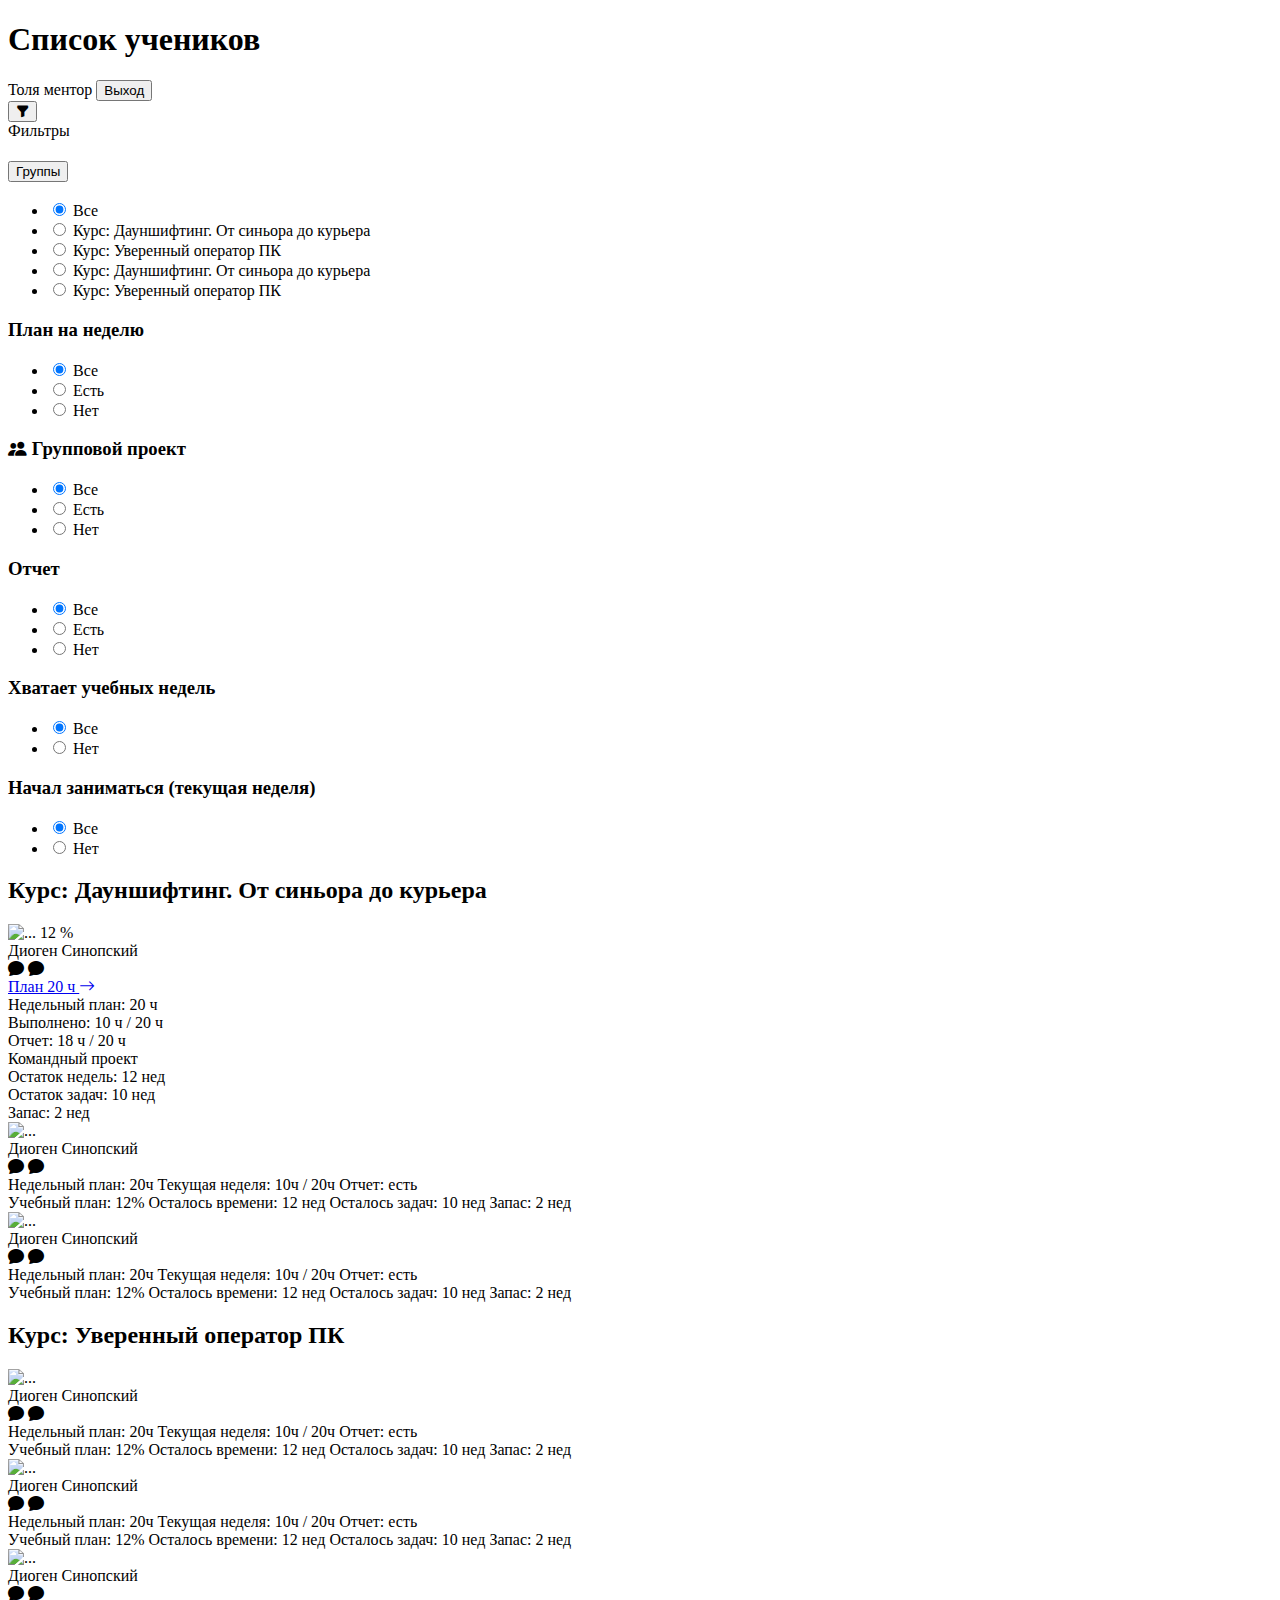
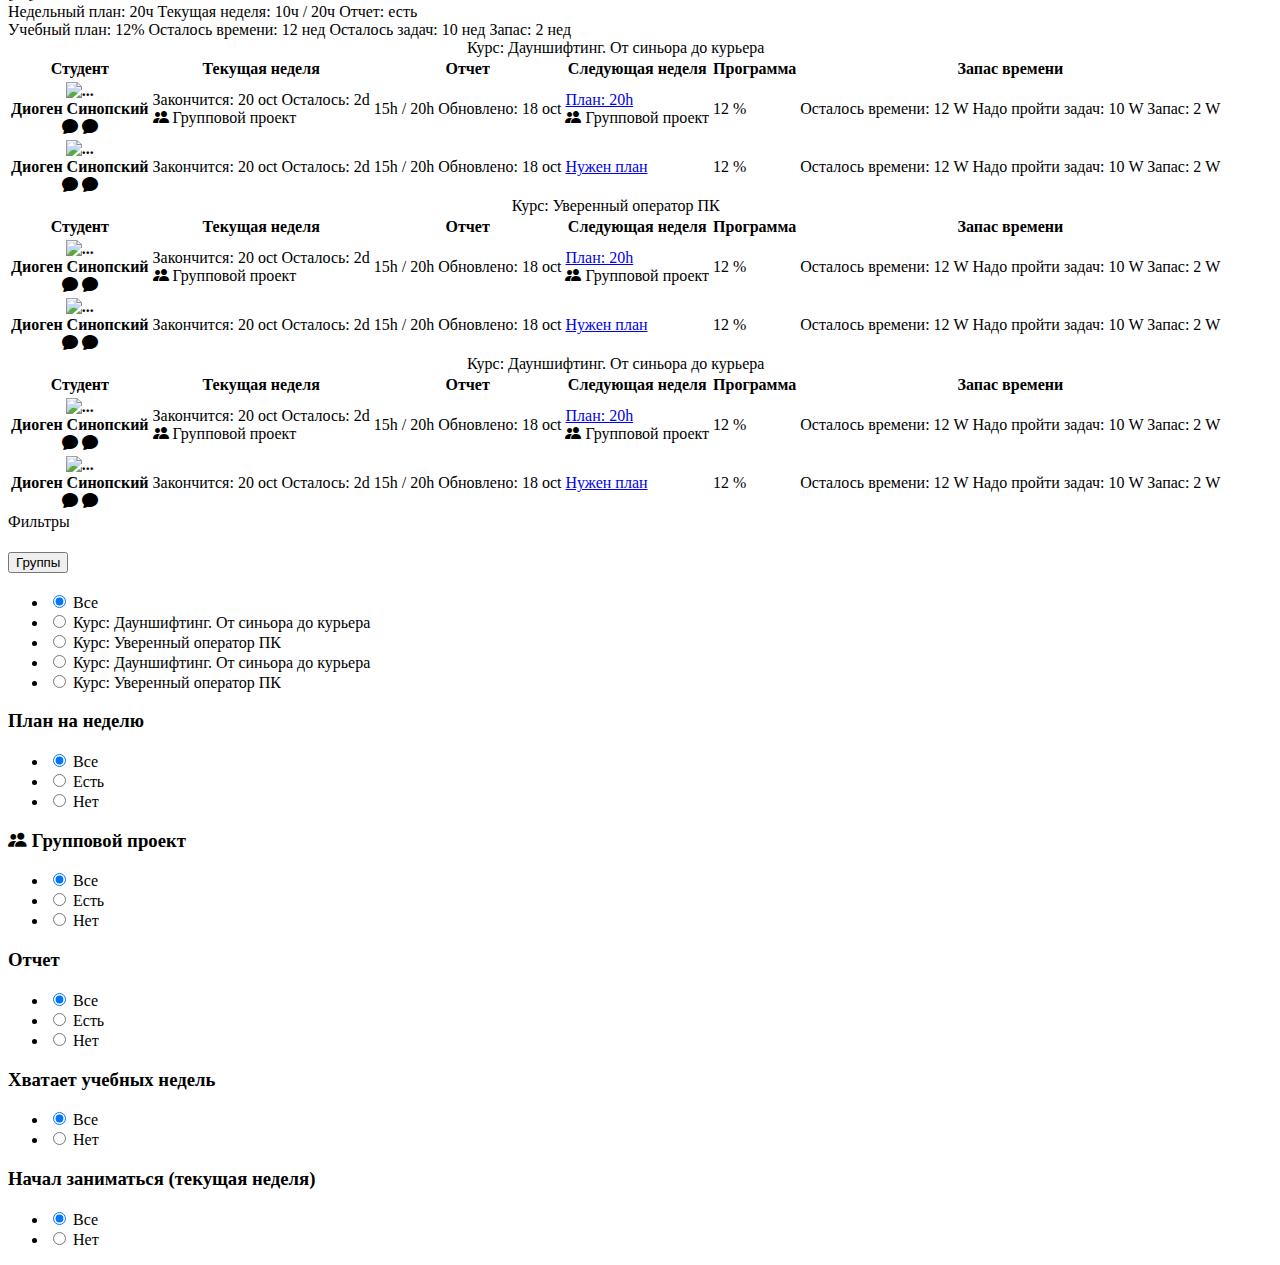
==== index.html @ 2ee56663 "card design updated" ====
<!DOCTYPE html>
<html lang="ru">
<head>
  <meta charset="UTF-8">
  <meta name="viewport" content="width=device-width, initial-scale=1.0">
  <link href="css/bootstrap.css" rel="stylesheet">
  <link href="css/custom.css" rel="stylesheet">
  <link rel="stylesheet" href="https://cdn.jsdelivr.net/npm/bootstrap-icons@1.5.0/font/bootstrap-icons.css">
  <title>User profile</title>
</head>
<body class="container">
  <header class="row py-3 border-bottom">
    <div class="col-6">
      <h1 class="h3 mb-0">Список учеников</h1>
    </div>
    <div class="d-flex col-6 align-items-center justify-content-end">
      <span class="me-1">Толя</span>
      <span class="me-1">ментор</span>
      <button type="button" class="btn btn-outline-primary ms-2">Выход</button>
    </div>
  </header>
  <main class="row main-custom">
    <div class="dropstart filter-button-custom">
      <button type="button" class="btn d-block d-xl-none" data-bs-toggle="dropdown" aria-expanded="false" id="dropdownMenuClickableInside" data-bs-auto-close="outside">
        <i class="bi bi-funnel-fill text-primary fs-5"></i>
      </button>
      <div class="dropdown-menu dropdown-menu-custom row" aria-labelledby="dropdownMenuClickableInside">
        <section class="col-12 py-4 px-3 bg-light accordion d-block d-xl-none" id="accordionPanelsStayOpenExample">
          <span class="fs-5 mb-1">Фильтры</span>
          <form class="form mt-1 accordion-item accordion-item-custom bg-light" action="#" method="post">
            <div class="p-0 mb-1">
              <h3 class="fs-6 py-2 accordion-header accordion-header-custom" id="panelsStayOpen-headingOne">
                <button class="accordion-button accordion-button-custom bg-light" type="button" data-bs-toggle="collapse" data-bs-target="#panelsStayOpen-collapseOne" aria-expanded="true" aria-controls="panelsStayOpen-collapseOne">
                  Группы
                </button>
              </h3>
              <div id="panelsStayOpen-collapseOne" class="accordion-collapse collapse show" aria-labelledby="panelsStayOpen-headingOne">
                <ul class="accordion-body accordion-body-custom">
                  <li class="form-check">
                    <input class="form-check-input" type="radio" name="groupsAll" id="groupsAll" checked="checked">
                    <label class="form-check-label fs-7" for="groupsAll">
                      Все
                    </label>
                  </li>
                  <li class="form-check">
                    <input class="form-check-input" type="radio" name="groupsCourse1" id="groupsCourse1">
                    <label class="form-check-label fs-7" for="groupsCourse1">
                      Курс: Дауншифтинг. От синьора до курьера
                    </label>
                  </li>
                  <li class="form-check">
                    <input class="form-check-input" type="radio" name="groupsCourse2" id="groupsCourse2">
                    <label class="form-check-label fs-7" for="groupsCourse2">
                      Курс: Уверенный оператор ПК
                    </label>
                  </li>
                  <li class="form-check">
                    <input class="form-check-input" type="radio" name="groupsCourse3" id="groupsCourse3">
                    <label class="form-check-label fs-7" for="groupsCourse3">
                      Курс: Дауншифтинг. От синьора до курьера
                    </label>
                  </li>
                  <li class="form-check">
                    <input class="form-check-input" type="radio" name="groupsCourse4" id="groupsCourse4">
                    <label class="form-check-label fs-7" for="groupsCourse4">
                      Курс: Уверенный оператор ПК
                    </label>
                  </li>
                </ul>
              </div>
            </div>
          </form>
          <form class="form mt-2" action="#" method="post">
            <h3 class="fs-6 py-2">План на неделю</h3>
            <ul class="p-0 mb-1">
              <li class="form-check">
                <input class="form-check-input" type="radio" name="weeklyPlanAll" id="weeklyPlanAll" checked="checked">
                <label class="form-check-label fs-7" for="weeklyPlanAll">
                  Все
                </label>
              </li>
              <li class="form-check">
                <input class="form-check-input" type="radio" name="weeklyPlanYes" id="weeklyPlanYes">
                <label class="form-check-label fs-7" for="weeklyPlanYes">
                  Есть
                </label>
              </li>
              <li class="form-check">
                <input class="form-check-input" type="radio" name="weeklyPlanNo" id="weeklyPlanNo">
                <label class="form-check-label fs-7" for="weeklyPlanNo">
                  Нет
                </label>
              </li>
            </ul>
          </form>
          <form class="form mt-2" action="#" method="post">
            <h3 class="fs-6 py-2"><i class="bi bi-people-fill"></i> Групповой проект</h3>
            <ul class="p-0 mb-1">
              <li class="form-check">
                <input class="form-check-input" type="radio" name="groupProjectAll" id="groupProjectAll" checked="checked">
                <label class="form-check-label fs-7" for="groupProjectAll">
                  Все
                </label>
              </li>
              <li class="form-check">
                <input class="form-check-input" type="radio" name="groupProjectYes" id="groupProjectYes">
                <label class="form-check-label fs-7" for="groupProjectYes">
                  Есть
                </label>
              </li>
              <li class="form-check">
                <input class="form-check-input" type="radio" name="groupProjectNo" id="groupProjectNo">
                <label class="form-check-label fs-7" for="groupProjectNo">
                  Нет
                </label>
              </li>
            </ul>
          </form>
          <form class="form mt-2" action="#" method="post">
            <h3 class="fs-6 py-2">Отчет</h3>
            <ul class="p-0 mb-1">
              <li class="form-check">
                <input class="form-check-input" type="radio" name="reportAll" id="reportAll" checked="checked">
                <label class="form-check-label fs-7" for="reportAll">
                  Все
                </label>
              </li>
              <li class="form-check">
                <input class="form-check-input" type="radio" name="reportYes" id="reportYes">
                <label class="form-check-label fs-7" for="reportYes">
                  Есть
                </label>
              </li>
              <li class="form-check">
                <input class="form-check-input" type="radio" name="reportNo" id="reportNo">
                <label class="form-check-label fs-7" for="reportNo">
                  Нет
                </label>
              </li>
            </ul>
          </form>
          <form class="form mt-2" action="#" method="post">
            <h3 class="fs-6 py-2">Хватает учебных недель</h3>
            <ul class="p-0 mb-1">
              <li class="form-check">
                <input class="form-check-input" type="radio" name="enoughWeeksAll" id="enoughWeeksAll" checked="checked">
                <label class="form-check-label fs-7" for="enoughWeeksAll">
                  Все
                </label>
              </li>
              <li class="form-check">
                <input class="form-check-input" type="radio" name="enoughWeeksNo" id="enoughWeeksNo">
                <label class="form-check-label fs-7" for="enoughWeeksNo">
                  Нет
                </label>
              </li>
            </ul>
          </form>
          <form class="form mt-2" action="#" method="post">
            <h3 class="fs-6 py-2">Начал заниматься (текущая неделя)</h3>
            <ul class="p-0 mb-1">
              <li class="form-check">
                <input class="form-check-input" type="radio" name="startExercisingAll" id="startExercisingAll" checked="checked">
                <label class="form-check-label fs-7" for="startExercisingAll">
                  Все
                </label>
              </li>
              <li class="form-check">
                <input class="form-check-input" type="radio" name="startExercisingNo" id="startExercisingNo">
                <label class="form-check-label fs-7" for="startExercisingNo">
                  Нет
                </label>
              </li>
            </ul>
          </form>
        </section>
      </div>
    </div>
    <section class="col-12 mt-5 d-md-none fs-7">
      <h2 class="fs-5 pb-4 text-secondary fw-normal border-bottom border-2 border-dark">Курс: Дауншифтинг. От синьора до курьера</h2>
      <div class="py-4 border-bottom border-2 border-dark">
        <div class="row">
          <div class="col-4">
            <div>
              <img src="img/upic.png" class="img-thumbnail img-upic-custom me-2" alt="..."/>
              <span class="fs-5">12 %</span>
            </div>
            <div class="d-flex flex-column pt-1">
              <span>Диоген Синопский</span>
              <div>
                <i class="bi-chat-fill text-danger"></i>
                <i class="bi-chat-fill text-warning"></i>
              </div>
            </div>
            <a class="btn btn-outline-primary btn-sm mt-3" href="user-profile.html">
              <span>План 20 ч </span>
              <i class="bi bi-arrow-right"></i>
            </a>
          </div>
          <div class="col-4">
            <div>
              <span class="d-block fw-bolder">Недельный план:</span>
              <span class="d-block">20 ч</span>
            </div>
            <div>
              <span class="d-block fw-bolder">Выполнено:</span>
              <span class="d-block">10 ч / 20 ч</span>
            </div>
            <div>
              <span class="fw-bolder">Отчет:</span>
              <span> 18 ч / 20 ч</span>
            </div>
            <div class="mt-2">
              <span>Командный проект</span>
            </div>
          </div>
          <div class="col-4">
            <div>
              <span class="d-block fw-bolder">Остаток недель:</span>
              <span class="d-block">12 нед</span>
            </div>
            <div>
              <span class="d-block fw-bolder">Остаток задач:</span>
              <span class="d-block">10 нед</span>
            </div>
            <div>
              <span class="fw-bolder">Запас:</span>
              <span> 2 нед</span>
            </div>
          </div>
        </div>
      </div>
      <div class="py-4 border-bottom border-2 border-dark">
        <div class="row">
          <div class="col-4">
            <img src="img/upic.png" class="img-thumbnail img-upic-custom me-2" alt="..."/>
            <div class="d-flex flex-column pt-1">
              <span>Диоген Синопский</span>
              <div>
                <i class="bi-chat-fill text-danger"></i>
                <i class="bi-chat-fill text-warning"></i>
              </div>
            </div>
          </div>
          <div class="col-4">
            <span class="row">Недельный план: 20ч</span>
            <span class="row">Текущая неделя: 10ч / 20ч</span>
            <span class="row">Отчет: есть</span>
          </div>
          <div class="col-4">
            <span class="row">Учебный план: 12%</span>
            <span class="row">Осталось времени: 12 нед</span>
            <span class="row">Осталось задач: 10 нед</span>
            <span class="row">Запас: 2 нед</span>
          </div>
        </div>
      </div>
      <div class="py-4 border-bottom border-2 border-dark">
        <div class="row">
          <div class="col-4">
            <img src="img/upic.png" class="img-thumbnail img-upic-custom me-2" alt="..."/>
            <div class="d-flex flex-column pt-1">
              <span>Диоген Синопский</span>
              <div>
                <i class="bi-chat-fill text-danger"></i>
                <i class="bi-chat-fill text-warning"></i>
              </div>
            </div>
          </div>
          <div class="col-4">
            <span class="row">Недельный план: 20ч</span>
            <span class="row">Текущая неделя: 10ч / 20ч</span>
            <span class="row">Отчет: есть</span>
          </div>
          <div class="col-4">
            <span class="row">Учебный план: 12%</span>
            <span class="row">Осталось времени: 12 нед</span>
            <span class="row">Осталось задач: 10 нед</span>
            <span class="row">Запас: 2 нед</span>
          </div>
        </div>
      </div>
    </section>
    <section class="col-12 my-5 d-md-none fs-7">
      <h2 class="fs-5 pb-4 text-secondary fw-normal border-bottom border-2 border-dark">
        Курс: Уверенный оператор ПК
      </h2>
      <div class="py-4 border-bottom border-2 border-dark">
        <div class="row">
          <div class="col-4">
            <img src="img/upic.png" class="img-thumbnail img-upic-custom me-2" alt="..."/>
            <div class="d-flex flex-column pt-1">
              <span>Диоген Синопский</span>
              <div>
                <i class="bi-chat-fill text-danger"></i>
                <i class="bi-chat-fill text-warning"></i>
              </div>
            </div>
          </div>
          <div class="col-4">
            <span class="row">Недельный план: 20ч</span>
            <span class="row">Текущая неделя: 10ч / 20ч</span>
            <span class="row">Отчет: есть</span>
          </div>
          <div class="col-4">
            <span class="row">Учебный план: 12%</span>
            <span class="row">Осталось времени: 12 нед</span>
            <span class="row">Осталось задач: 10 нед</span>
            <span class="row">Запас: 2 нед</span>
          </div>
        </div>
      </div>
      <div class="py-4 border-bottom border-2 border-dark">
        <div class="row">
          <div class="col-4">
            <img src="img/upic.png" class="img-thumbnail img-upic-custom me-2" alt="..."/>
            <div class="d-flex flex-column pt-1">
              <span>Диоген Синопский</span>
              <div>
                <i class="bi-chat-fill text-danger"></i>
                <i class="bi-chat-fill text-warning"></i>
              </div>
            </div>
          </div>
          <div class="col-4">
            <span class="row">Недельный план: 20ч</span>
            <span class="row">Текущая неделя: 10ч / 20ч</span>
            <span class="row">Отчет: есть</span>
          </div>
          <div class="col-4">
            <span class="row">Учебный план: 12%</span>
            <span class="row">Осталось времени: 12 нед</span>
            <span class="row">Осталось задач: 10 нед</span>
            <span class="row">Запас: 2 нед</span>
          </div>
        </div>
      </div>
      <div class="py-4 border-bottom border-2 border-dark">
        <div class="row">
          <div class="col-4">
            <img src="img/upic.png" class="img-thumbnail img-upic-custom me-2" alt="..."/>
            <div class="d-flex flex-column pt-1">
              <span>Диоген Синопский</span>
              <div>
                <i class="bi-chat-fill text-danger"></i>
                <i class="bi-chat-fill text-warning"></i>
              </div>
            </div>
          </div>
          <div class="col-4">
            <span class="row">Недельный план: 20ч</span>
            <span class="row">Текущая неделя: 10ч / 20ч</span>
            <span class="row">Отчет: есть</span>
          </div>
          <div class="col-4">
            <span class="row">Учебный план: 12%</span>
            <span class="row">Осталось времени: 12 нед</span>
            <span class="row">Осталось задач: 10 нед</span>
            <span class="row">Запас: 2 нед</span>
          </div>
        </div>
      </div>
    </section>
    <section class="d-none d-md-block col-12 col-xl-10 pt-4 pe-3">
      <table class="table table-hover caption-top mb-5 table-responsive">
        <caption class="fs-5 mb-2">Курс: Дауншифтинг. От синьора до курьера</caption>
        <thead>
          <tr class="fs-7">
            <th scope="col">Студент</th>
            <th scope="col">Текущая неделя</th>
            <th scope="col">Отчет</th>
            <th scope="col">Следующая неделя</th>
            <th scope="col">Программа</th>
            <th scope="col">Запас времени</th>
          </tr>
        </thead>
        <tbody class="fs-7">
          <tr>
            <th scope="row">
              <div class="d-flex flex-wrap">
                <img src="img/upic.png" class="img-thumbnail img-upic-custom me-2" alt="..."/>
                <div class="d-flex flex-column pt-1">
                  <span>Диоген Синопский</span>
                  <div>
                    <i class="bi-chat-fill text-danger"></i>
                    <i class="bi-chat-fill text-warning"></i>
                  </div>
                </div>
              </div>
            </th>
            <td>
              <div class="d-flex flex-column">
                <span>Закончится: 20 oct</span>
                <span>Осталось: 2d</span>
                <div>
                  <i class="bi bi-people-fill"></i>
                  <span>Групповой проект</span>
                </div>
              </div>
            </td>
            <td>
              <div class="d-flex flex-column">
                <span>15h / 20h</span>
                <span>Обновлено: 18 oct</span>
              </div>
            </td>
            <td>
              <div class="d-flex flex-column">
                <a href="user-profile.html">План: 20h</a>
                <div>
                  <i class="bi bi-people-fill"></i>
                  <span>Групповой проект</span>
                </div>
              </div>
            </td>
            <td>12 %</td>
            <td>
              <div class="d-flex flex-column">
                <span>Осталось времени: 12 W</span>
                <span>Надо пройти задач: 10 W</span>
                <span>Запас: 2 W</span>
              </div>
            </td>
          </tr>
          <tr>
            <th scope="row">
              <div class="d-flex flex-wrap">
                <img src="img/upic.png" class="img-thumbnail img-upic-custom me-2" alt="...">
                <div class="d-flex flex-column pt-1">
                  <span>Диоген Синопский</span>
                  <div>
                    <i class="bi-chat-fill text-danger"></i>
                    <i class="bi-chat-fill text-warning"></i>
                  </div>
                </div>
              </div>
            </th>
            <td>
              <div class="d-flex flex-column">
                <span>Закончится: 20 oct</span>
                <span>Осталось: 2d</span>
              </div>
            </td>
            <td>
              <div class="d-flex flex-column">
                <span>15h / 20h</span>
                <span>Обновлено: 18 oct</span>
              </div>
            </td>
            <td>
              <div class="d-flex flex-column">
                <a class="text-danger" href="user-profile.html">Нужен план</a>
              </div>
            </td>
            <td>12 %</td>
            <td>
              <div class="d-flex flex-column">
                <span>Осталось времени: 12 W</span>
                <span>Надо пройти задач: 10 W</span>
                <span>Запас: 2 W</span>
              </div>
            </td>
          </tr>
        </tbody>
      </table>
      <table class="table table-hover caption-top mb-5">
        <caption class="fs-5 mb-2">Курс: Уверенный оператор ПК</caption>
        <thead>
          <tr class="fs-7">
            <th scope="col">Студент</th>
            <th scope="col">Текущая неделя</th>
            <th scope="col">Отчет</th>
            <th scope="col">Следующая неделя</th>
            <th scope="col">Программа</th>
            <th scope="col">Запас времени</th>
          </tr>
        </thead>
        <tbody class="fs-7">
          <tr>
            <th scope="row">
              <div class="d-flex flex-wrap">
                <img src="img/upic.png" class="img-thumbnail img-upic-custom me-2" alt="...">
                <div class="d-flex flex-column pt-1">
                  <span>Диоген Синопский</span>
                  <div>
                    <i class="bi-chat-fill text-danger"></i>
                    <i class="bi-chat-fill text-warning"></i>
                  </div>
                </div>
              </div>
            </th>
            <td>
              <div class="d-flex flex-column">
                <span>Закончится: 20 oct</span>
                <span>Осталось: 2d</span>
                <div>
                  <i class="bi bi-people-fill"></i>
                  <span>Групповой проект</span>
                </div>
              </div>
            </td>
            <td>
              <div class="d-flex flex-column">
                <span>15h / 20h</span>
                <span>Обновлено: 18 oct</span>
              </div>
            </td>
            <td>
              <div class="d-flex flex-column">
                <a href="user-profile.html">План: 20h</a>
                <div>
                  <i class="bi bi-people-fill"></i>
                  <span>Групповой проект</span>
                </div>
              </div>
            </td>
            <td>12 %</td>
            <td>
              <div class="d-flex flex-column">
                <span>Осталось времени: 12 W</span>
                <span>Надо пройти задач: 10 W</span>
                <span>Запас: 2 W</span>
              </div>
            </td>
          </tr>
          <tr>
            <th scope="row">
              <div class="d-flex flex-wrap">
                <img src="img/upic.png" class="img-thumbnail img-upic-custom me-2" alt="...">
                <div class="d-flex flex-column pt-1">
                  <span>Диоген Синопский</span>
                  <div>
                    <i class="bi-chat-fill text-danger"></i>
                    <i class="bi-chat-fill text-warning"></i>
                  </div>
                </div>
              </div>
            </th>
            <td>
              <div class="d-flex flex-column">
                <span>Закончится: 20 oct</span>
                <span>Осталось: 2d</span>
              </div>
            </td>
            <td>
              <div class="d-flex flex-column">
                <span>15h / 20h</span>
                <span>Обновлено: 18 oct</span>
              </div>
            </td>
            <td>
              <div class="d-flex flex-column">
                <a class="text-danger" href="user-profile.html">Нужен план</a>
              </div>
            </td>
            <td>12 %</td>
            <td>
              <div class="d-flex flex-column">
                <span>Осталось времени: 12 W</span>
                <span>Надо пройти задач: 10 W</span>
                <span>Запас: 2 W</span>
              </div>
            </td>
          </tr>
        </tbody>
      </table>
      <table class="table table-hover caption-top mb-5">
        <caption class="fs-5 mb-2">Курс: Дауншифтинг. От синьора до курьера</caption>
        <thead>
          <tr class="fs-7">
            <th scope="col">Студент</th>
            <th scope="col">Текущая неделя</th>
            <th scope="col">Отчет</th>
            <th scope="col">Следующая неделя</th>
            <th scope="col">Программа</th>
            <th scope="col">Запас времени</th>
          </tr>
        </thead>
        <tbody class="fs-7">
          <tr>
            <th scope="row">
              <div class="d-flex flex-wrap">
                <img src="img/upic.png" class="img-thumbnail img-upic-custom me-2" alt="...">
                <div class="d-flex flex-column pt-1">
                  <span>Диоген Синопский</span>
                  <div>
                    <i class="bi-chat-fill text-danger"></i>
                    <i class="bi-chat-fill text-warning"></i>
                  </div>
                </div>
              </div>
            </th>
            <td>
              <div class="d-flex flex-column">
                <span>Закончится: 20 oct</span>
                <span>Осталось: 2d</span>
                <div>
                  <i class="bi bi-people-fill"></i>
                  <span>Групповой проект</span>
                </div>
              </div>
            </td>
            <td>
              <div class="d-flex flex-column">
                <span>15h / 20h</span>
                <span>Обновлено: 18 oct</span>
              </div>
            </td>
            <td>
              <div class="d-flex flex-column">
                <a href="user-profile.html">План: 20h</a>
                <div>
                  <i class="bi bi-people-fill"></i>
                  <span>Групповой проект</span>
                </div>
              </div>
            </td>
            <td>12 %</td>
            <td>
              <div class="d-flex flex-column">
                <span>Осталось времени: 12 W</span>
                <span>Надо пройти задач: 10 W</span>
                <span>Запас: 2 W</span>
              </div>
            </td>
          </tr>
          <tr>
            <th scope="row">
              <div class="d-flex flex-wrap">
                <img src="img/upic.png" class="img-thumbnail img-upic-custom me-2" alt="...">
                <div class="d-flex flex-column pt-1">
                  <span>Диоген Синопский</span>
                  <div>
                    <i class="bi-chat-fill text-danger"></i>
                    <i class="bi-chat-fill text-warning"></i>
                  </div>
                </div>
              </div>
            </th>
            <td>
              <div class="d-flex flex-column">
                <span>Закончится: 20 oct</span>
                <span>Осталось: 2d</span>
              </div>
            </td>
            <td>
              <div class="d-flex flex-column">
                <span>15h / 20h</span>
                <span>Обновлено: 18 oct</span>
              </div>
            </td>
            <td>
              <div class="d-flex flex-column">
                <a class="text-danger" href="user-profile.html">Нужен план</a>
              </div>
            </td>
            <td>12 %</td>
            <td>
              <div class="d-flex flex-column">
                <span>Осталось времени: 12 W</span>
                <span>Надо пройти задач: 10 W</span>
                <span>Запас: 2 W</span>
              </div>
            </td>
          </tr>
        </tbody>
      </table>
    </section>
    <section class="d-none d-xl-block col-12 col-lg-2 py-4 px-3 border-start bg-light accordion" id="accordionPanelsStayOpenExample">
      <span class="fs-5 mb-1">Фильтры</span>
      <form class="form mt-1 accordion-item accordion-item-custom bg-light" action="#" method="post">
        <div class="p-0 mb-1">
          <h3 class="fs-6 py-2 accordion-header accordion-header-custom" id="panelsStayOpen-headingOne">
            <button class="accordion-button accordion-button-custom bg-light" type="button" data-bs-toggle="collapse" data-bs-target="#panelsStayOpen-collapseOne" aria-expanded="true" aria-controls="panelsStayOpen-collapseOne">
              Группы
            </button>
          </h3>
          <div id="panelsStayOpen-collapseOne" class="accordion-collapse collapse show" aria-labelledby="panelsStayOpen-headingOne">
            <ul class="accordion-body accordion-body-custom">
              <li class="form-check">
                <input class="form-check-input" type="radio" name="groupsAll" id="groupsAll" checked="checked">
                <label class="form-check-label fs-7" for="groupsAll">
                  Все
                </label>
              </li>
              <li class="form-check">
                <input class="form-check-input" type="radio" name="groupsCourse1" id="groupsCourse1">
                <label class="form-check-label fs-7" for="groupsCourse1">
                  Курс: Дауншифтинг. От синьора до курьера
                </label>
              </li>
              <li class="form-check">
                <input class="form-check-input" type="radio" name="groupsCourse2" id="groupsCourse2">
                <label class="form-check-label fs-7" for="groupsCourse2">
                  Курс: Уверенный оператор ПК
                </label>
              </li>
              <li class="form-check">
                <input class="form-check-input" type="radio" name="groupsCourse3" id="groupsCourse3">
                <label class="form-check-label fs-7" for="groupsCourse3">
                  Курс: Дауншифтинг. От синьора до курьера
                </label>
              </li>
              <li class="form-check">
                <input class="form-check-input" type="radio" name="groupsCourse4" id="groupsCourse4">
                <label class="form-check-label fs-7" for="groupsCourse4">
                  Курс: Уверенный оператор ПК
                </label>
              </li>
            </ul>
          </div>
        </div>
      </form>
      <form class="form mt-2" action="#" method="post">
        <h3 class="fs-6 py-2">План на неделю</h3>
        <ul class="p-0 mb-1">
          <li class="form-check">
            <input class="form-check-input" type="radio" name="weeklyPlanAll" id="weeklyPlanAll" checked="checked">
            <label class="form-check-label fs-7" for="weeklyPlanAll">
              Все
            </label>
          </li>
          <li class="form-check">
            <input class="form-check-input" type="radio" name="weeklyPlanYes" id="weeklyPlanYes">
            <label class="form-check-label fs-7" for="weeklyPlanYes">
              Есть
            </label>
          </li>
          <li class="form-check">
            <input class="form-check-input" type="radio" name="weeklyPlanNo" id="weeklyPlanNo">
            <label class="form-check-label fs-7" for="weeklyPlanNo">
              Нет
            </label>
          </li>
        </ul>
      </form>
      <form class="form mt-2" action="#" method="post">
        <h3 class="fs-6 py-2"><i class="bi bi-people-fill"></i> Групповой проект</h3>
        <ul class="p-0 mb-1">
          <li class="form-check">
            <input class="form-check-input" type="radio" name="groupProjectAll" id="groupProjectAll" checked="checked">
            <label class="form-check-label fs-7" for="groupProjectAll">
              Все
            </label>
          </li>
          <li class="form-check">
            <input class="form-check-input" type="radio" name="groupProjectYes" id="groupProjectYes">
            <label class="form-check-label fs-7" for="groupProjectYes">
              Есть
            </label>
          </li>
          <li class="form-check">
            <input class="form-check-input" type="radio" name="groupProjectNo" id="groupProjectNo">
            <label class="form-check-label fs-7" for="groupProjectNo">
              Нет
            </label>
          </li>
        </ul>
      </form>
      <form class="form mt-2" action="#" method="post">
        <h3 class="fs-6 py-2">Отчет</h3>
        <ul class="p-0 mb-1">
          <li class="form-check">
            <input class="form-check-input" type="radio" name="reportAll" id="reportAll" checked="checked">
            <label class="form-check-label fs-7" for="reportAll">
              Все
            </label>
          </li>
          <li class="form-check">
            <input class="form-check-input" type="radio" name="reportYes" id="reportYes">
            <label class="form-check-label fs-7" for="reportYes">
              Есть
            </label>
          </li>
          <li class="form-check">
            <input class="form-check-input" type="radio" name="reportNo" id="reportNo">
            <label class="form-check-label fs-7" for="reportNo">
              Нет
            </label>
          </li>
        </ul>
      </form>
      <form class="form mt-2" action="#" method="post">
        <h3 class="fs-6 py-2">Хватает учебных недель</h3>
        <ul class="p-0 mb-1">
          <li class="form-check">
            <input class="form-check-input" type="radio" name="enoughWeeksAll" id="enoughWeeksAll" checked="checked">
            <label class="form-check-label fs-7" for="enoughWeeksAll">
              Все
            </label>
          </li>
          <li class="form-check">
            <input class="form-check-input" type="radio" name="enoughWeeksNo" id="enoughWeeksNo">
            <label class="form-check-label fs-7" for="enoughWeeksNo">
              Нет
            </label>
          </li>
        </ul>
      </form>
      <form class="form mt-2" action="#" method="post">
        <h3 class="fs-6 py-2">Начал заниматься (текущая неделя)</h3>
        <ul class="p-0 mb-1">
          <li class="form-check">
            <input class="form-check-input" type="radio" name="startExercisingAll" id="startExercisingAll" checked="checked">
            <label class="form-check-label fs-7" for="startExercisingAll">
              Все
            </label>
          </li>
          <li class="form-check">
            <input class="form-check-input" type="radio" name="startExercisingNo" id="startExercisingNo">
            <label class="form-check-label fs-7" for="startExercisingNo">
              Нет
            </label>
          </li>
        </ul>
      </form>
    </section>
  </main>
  <footer></footer>
  <script src="./js/bootstrap.bundle.js" crossorigin="anonymous"></script>
</body>
</html>
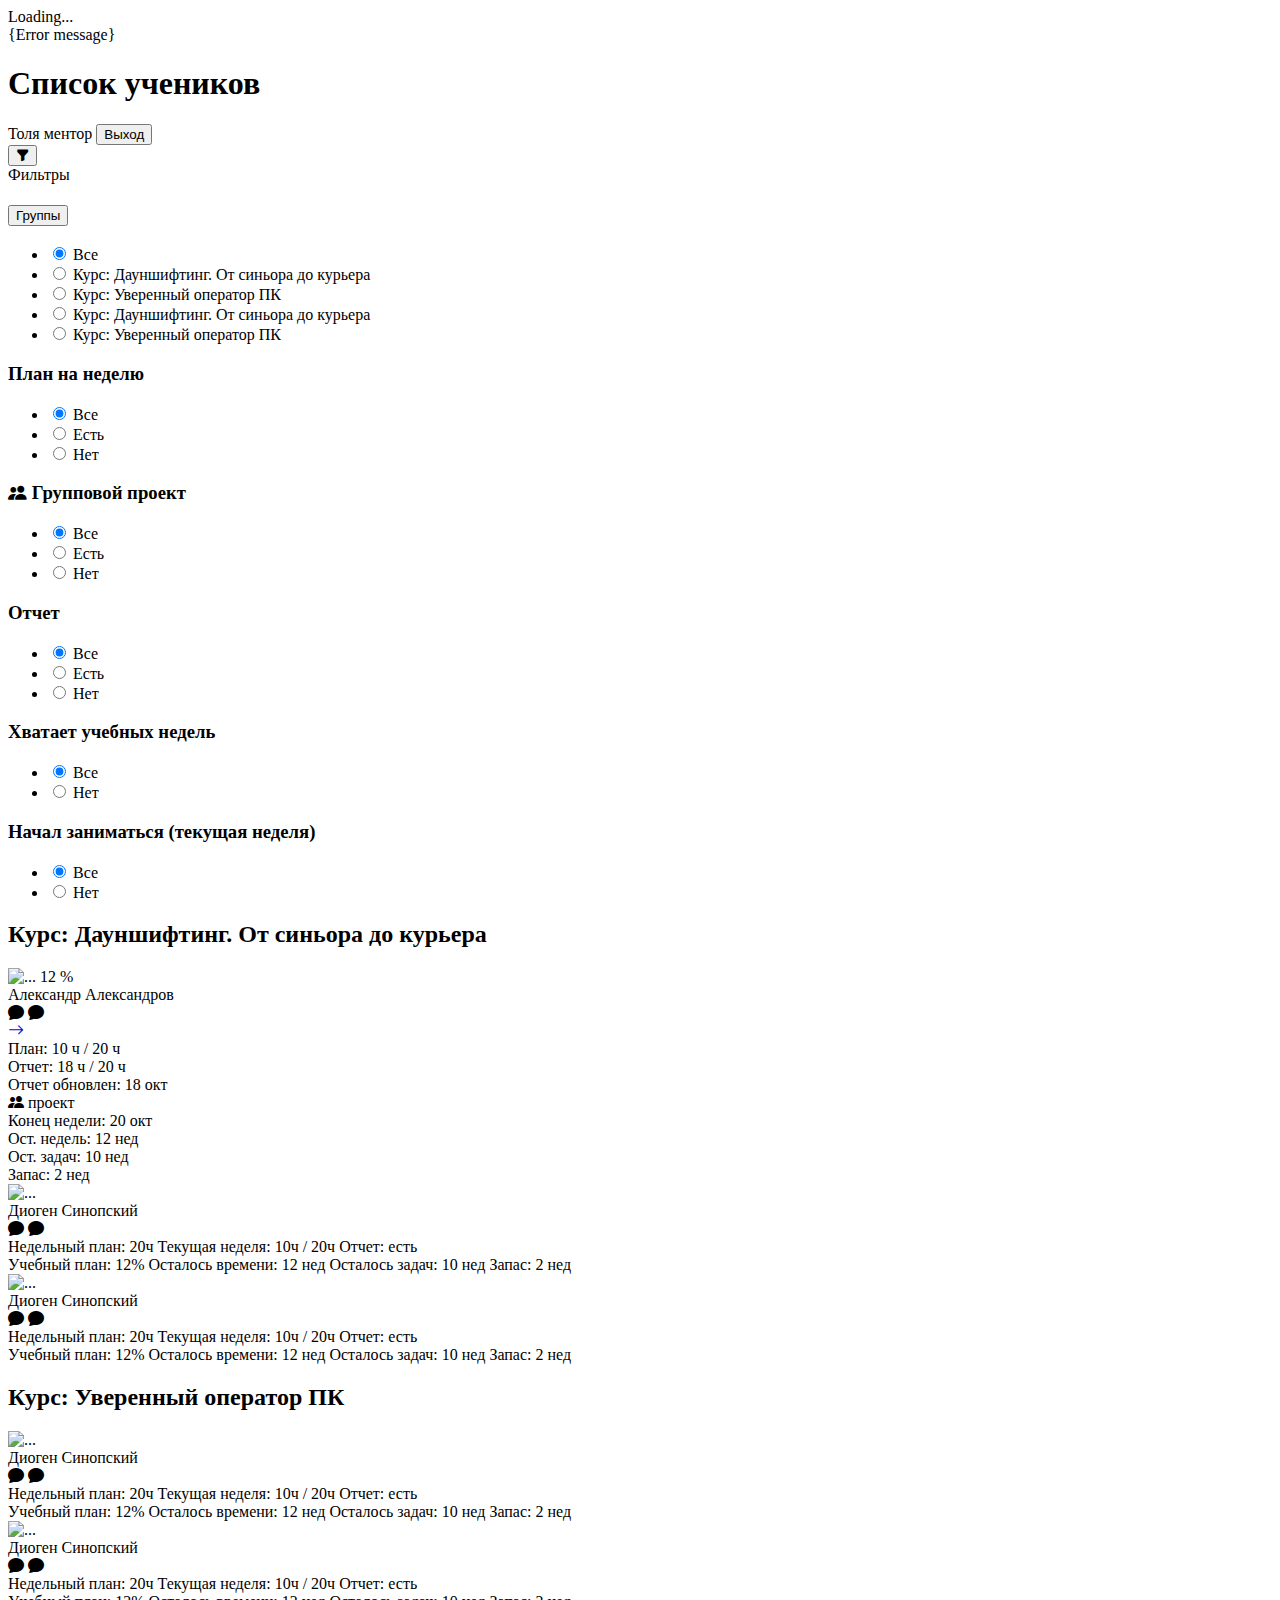
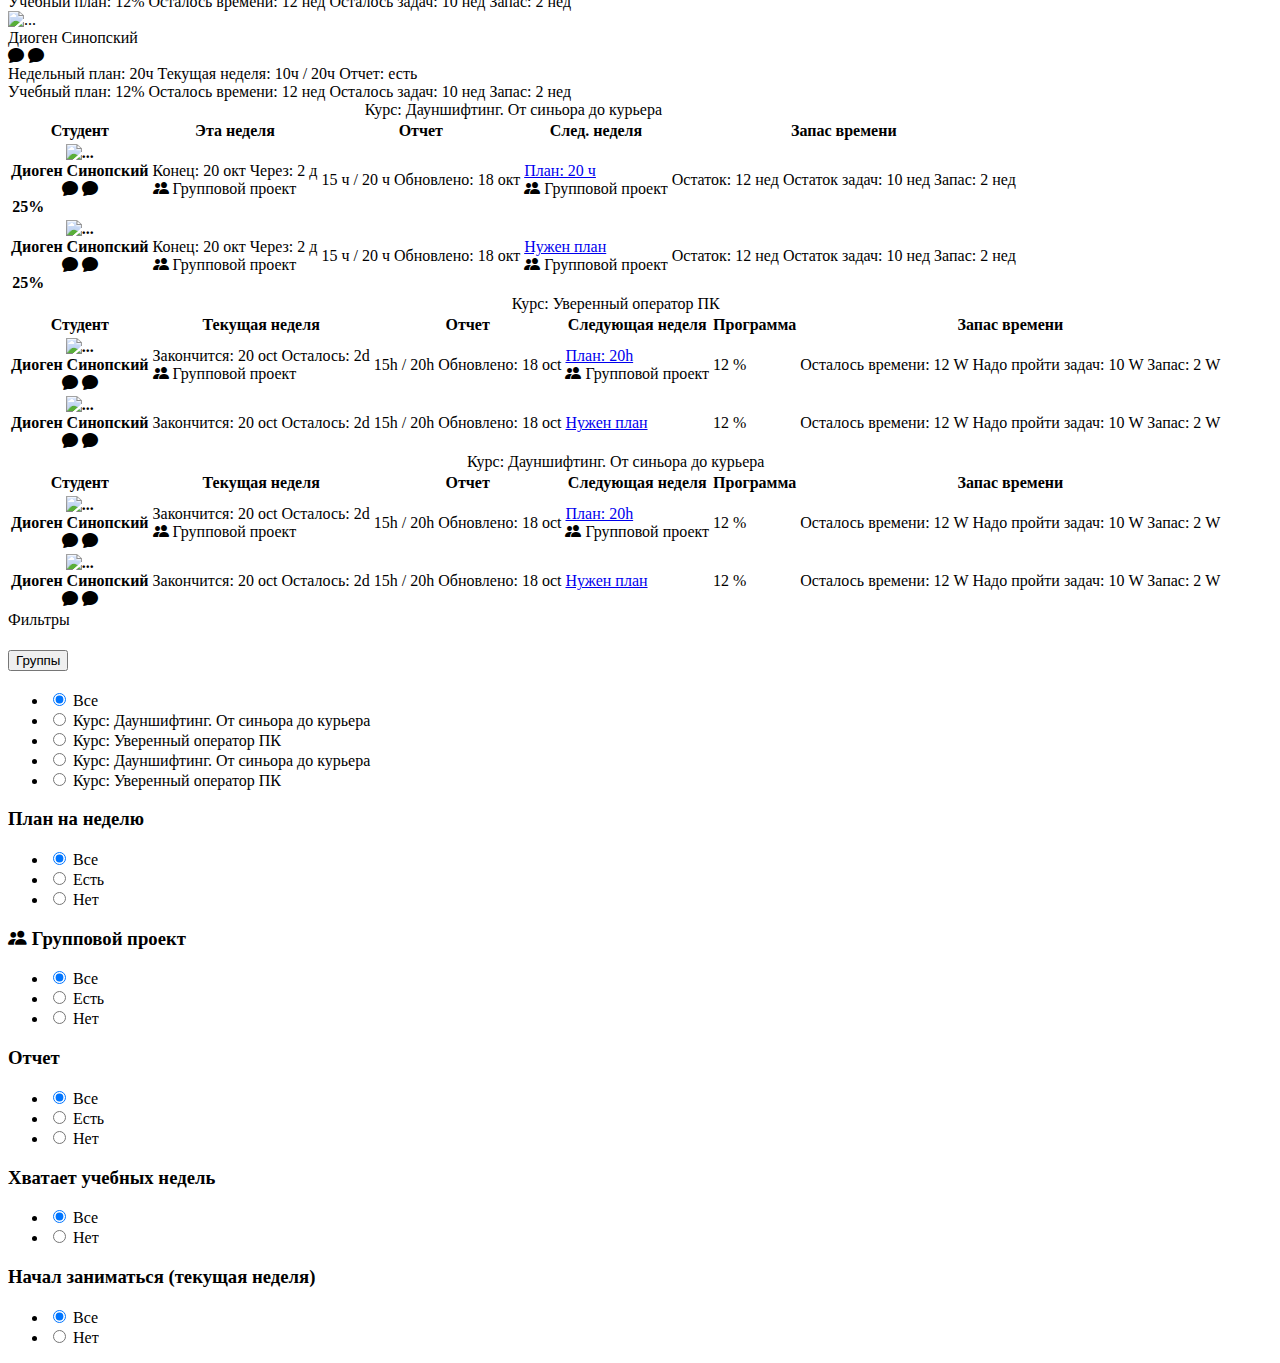
==== commit bdb1173e: "updated design and added some fixes" ====
--- a/index.html
+++ b/index.html
@@ -3,12 +3,20 @@
 <head>
   <meta charset="UTF-8">
   <meta name="viewport" content="width=device-width, initial-scale=1.0">
-  <link href="css/bootstrap.css" rel="stylesheet">
+  <link rel="stylesheet"href="https://cdn.jsdelivr.net/npm/bootstrap@5.0.2/dist/css/bootstrap.min.css" integrity="sha384-EVSTQN3/azprG1Anm3QDgpJLIm9Nao0Yz1ztcQTwFspd3yD65VohhpuuCOmLASjC" crossorigin="anonymous">
+  <link rel="stylesheet" href="https://cdn.jsdelivr.net/npm/bootstrap-icons@1.5.0/font/bootstrap-icons.css">
   <link href="css/custom.css" rel="stylesheet">
-  <link rel="stylesheet" href="https://cdn.jsdelivr.net/npm/bootstrap-icons@1.5.0/font/bootstrap-icons.css">
   <title>User profile</title>
 </head>
 <body class="container">
+  <!--Loader-->
+  <div class="spinner-border text-primary" role="status">
+    <span class="visually-hidden">Loading...</span>
+  </div>
+  <!--Error alert-->
+  <div class="alert alert-danger" role="alert">
+    {Error message}
+  </div>
   <header class="row py-3 border-bottom">
     <div class="col-6">
       <h1 class="h3 mb-0">Список учеников</h1>
@@ -178,7 +186,7 @@
     </div>
     <section class="col-12 mt-5 d-md-none fs-7">
       <h2 class="fs-5 pb-4 text-secondary fw-normal border-bottom border-2 border-dark">Курс: Дауншифтинг. От синьора до курьера</h2>
-      <div class="py-4 border-bottom border-2 border-dark">
+      <div class="pt-2 pb-3 border-bottom border-2 border-dark">
         <div class="row">
           <div class="col-4">
             <div>
@@ -186,46 +194,49 @@
               <span class="fs-5">12 %</span>
             </div>
             <div class="d-flex flex-column pt-1">
-              <span>Диоген Синопский</span>
+              <span>Александр Александров</span>
               <div>
                 <i class="bi-chat-fill text-danger"></i>
                 <i class="bi-chat-fill text-warning"></i>
               </div>
             </div>
             <a class="btn btn-outline-primary btn-sm mt-3" href="user-profile.html">
-              <span>План 20 ч </span>
               <i class="bi bi-arrow-right"></i>
             </a>
           </div>
-          <div class="col-4">
+          <div class="col-4 ps-0">
             <div>
-              <span class="d-block fw-bolder">Недельный план:</span>
-              <span class="d-block">20 ч</span>
+              <span class="d-block">План:</span>
+              <span class="d-block fw-bolder">10 ч / 20 ч</span>
+            </div>
+            <div class="mt-1">
+              <span class="d-block">Отчет:</span>
+              <span class="fw-bolder"> 18 ч / 20 ч</span>
+            </div>
+            <div class="mt-1">
+              <span class="d-block">Отчет обновлен:</span>
+              <span class="fw-bolder">18 окт</span>
             </div>
             <div>
-              <span class="d-block fw-bolder">Выполнено:</span>
-              <span class="d-block">10 ч / 20 ч</span>
-            </div>
+              <span><i class="bi bi-people-fill fs-5"></i> проект</span>
+            </div>
+          </div>
+          <div class="col-4 ps-0">
             <div>
-              <span class="fw-bolder">Отчет:</span>
-              <span> 18 ч / 20 ч</span>
-            </div>
-            <div class="mt-2">
-              <span>Командный проект</span>
-            </div>
-          </div>
-          <div class="col-4">
-            <div>
-              <span class="d-block fw-bolder">Остаток недель:</span>
-              <span class="d-block">12 нед</span>
-            </div>
-            <div>
-              <span class="d-block fw-bolder">Остаток задач:</span>
-              <span class="d-block">10 нед</span>
-            </div>
-            <div>
-              <span class="fw-bolder">Запас:</span>
-              <span> 2 нед</span>
+              <span class="d-block">Конец недели:</span>
+              <span class="fw-bolder">20 окт</span>
+            </div>
+            <div class="mt-1">
+              <span class="d-block">Ост. недель:</span>
+              <span class="d-block fw-bolder">12 нед</span>
+            </div>
+            <div class="mt-1">
+              <span class="d-block">Ост. задач:</span>
+              <span class="d-block fw-bolder">10 нед</span>
+            </div>
+            <div class="mt-1">
+              <span>Запас:</span>
+              <span class="fw-bolder"> 2 нед</span>
             </div>
           </div>
         </div>
@@ -362,36 +373,38 @@
       </div>
     </section>
     <section class="d-none d-md-block col-12 col-xl-10 pt-4 pe-3">
-      <table class="table table-hover caption-top mb-5 table-responsive">
+      <table class="table caption-top mb-5 table-responsive">
         <caption class="fs-5 mb-2">Курс: Дауншифтинг. От синьора до курьера</caption>
         <thead>
           <tr class="fs-7">
             <th scope="col">Студент</th>
-            <th scope="col">Текущая неделя</th>
+            <th scope="col">Эта неделя</th>
             <th scope="col">Отчет</th>
-            <th scope="col">Следующая неделя</th>
-            <th scope="col">Программа</th>
+            <th scope="col">След. неделя</th>
             <th scope="col">Запас времени</th>
           </tr>
         </thead>
         <tbody class="fs-7">
           <tr>
             <th scope="row">
-              <div class="d-flex flex-wrap">
+              <div class="d-flex flex-wrap pt-1">
                 <img src="img/upic.png" class="img-thumbnail img-upic-custom me-2" alt="..."/>
-                <div class="d-flex flex-column pt-1">
-                  <span>Диоген Синопский</span>
+                <div class="d-flex flex-column">
+                  <span class="fs-6">Диоген Синопский</span>
                   <div>
                     <i class="bi-chat-fill text-danger"></i>
                     <i class="bi-chat-fill text-warning"></i>
                   </div>
                 </div>
               </div>
+              <div class="progress mt-1 w-100">
+                <div class="progress-bar" role="progressbar" style="width: 25%" aria-valuenow="25" aria-valuemin="0" aria-valuemax="100">25%</div>
+              </div>
             </th>
             <td>
               <div class="d-flex flex-column">
-                <span>Закончится: 20 oct</span>
-                <span>Осталось: 2d</span>
+                <span>Конец: 20 окт</span>
+                <span>Через: 2 д</span>
                 <div>
                   <i class="bi bi-people-fill"></i>
                   <span>Групповой проект</span>
@@ -400,70 +413,81 @@
             </td>
             <td>
               <div class="d-flex flex-column">
-                <span>15h / 20h</span>
-                <span>Обновлено: 18 oct</span>
-              </div>
-            </td>
-            <td>
-              <div class="d-flex flex-column">
-                <a href="user-profile.html">План: 20h</a>
+                <span>15 ч / 20 ч</span>
+                <span>Обновлено: 18 окт</span>
+              </div>
+            </td>
+            <td>
+              <div class="d-flex flex-column">
+                <a href="user-profile.html">План: 20 ч</a>
                 <div>
                   <i class="bi bi-people-fill"></i>
                   <span>Групповой проект</span>
                 </div>
               </div>
             </td>
-            <td>12 %</td>
-            <td>
-              <div class="d-flex flex-column">
-                <span>Осталось времени: 12 W</span>
-                <span>Надо пройти задач: 10 W</span>
-                <span>Запас: 2 W</span>
+            <td>
+              <div class="d-flex flex-column">
+                <span>Остаток: 12 нед</span>
+                <span>Остаток задач: 10 нед</span>
+                <span>Запас: 2 нед</span>
               </div>
             </td>
           </tr>
           <tr>
             <th scope="row">
-              <div class="d-flex flex-wrap">
-                <img src="img/upic.png" class="img-thumbnail img-upic-custom me-2" alt="...">
-                <div class="d-flex flex-column pt-1">
-                  <span>Диоген Синопский</span>
+              <div class="d-flex flex-wrap pt-1">
+                <img src="img/upic.png" class="img-thumbnail img-upic-custom me-2" alt="..."/>
+                <div class="d-flex flex-column">
+                  <span class="fs-6">Диоген Синопский</span>
                   <div>
                     <i class="bi-chat-fill text-danger"></i>
                     <i class="bi-chat-fill text-warning"></i>
                   </div>
                 </div>
               </div>
+              <div class="progress mt-1 w-100">
+                <div class="progress-bar" role="progressbar" style="width: 25%" aria-valuenow="25" aria-valuemin="0" aria-valuemax="100">25%</div>
+              </div>
             </th>
             <td>
               <div class="d-flex flex-column">
-                <span>Закончится: 20 oct</span>
-                <span>Осталось: 2d</span>
-              </div>
-            </td>
-            <td>
-              <div class="d-flex flex-column">
-                <span>15h / 20h</span>
-                <span>Обновлено: 18 oct</span>
-              </div>
-            </td>
-            <td>
-              <div class="d-flex flex-column">
-                <a class="text-danger" href="user-profile.html">Нужен план</a>
-              </div>
-            </td>
-            <td>12 %</td>
-            <td>
-              <div class="d-flex flex-column">
-                <span>Осталось времени: 12 W</span>
-                <span>Надо пройти задач: 10 W</span>
-                <span>Запас: 2 W</span>
+                <span>Конец: 20 окт</span>
+                <span>Через: 2 д</span>
+                <div>
+                  <i class="bi bi-people-fill"></i>
+                  <span>Групповой проект</span>
+                </div>
+              </div>
+            </td>
+            <td>
+              <div class="d-flex flex-column">
+                <span>15 ч / 20 ч</span>
+                <span>Обновлено: 18 окт</span>
+              </div>
+            </td>
+            <td>
+              <div class="d-flex flex-column">
+                <div class="d-flex flex-column">
+                  <a class="text-danger" href="user-profile.html">Нужен план</a>
+                </div>
+                <div>
+                  <i class="bi bi-people-fill"></i>
+                  <span>Групповой проект</span>
+                </div>
+              </div>
+            </td>
+            <td>
+              <div class="d-flex flex-column">
+                <span>Остаток: 12 нед</span>
+                <span>Остаток задач: 10 нед</span>
+                <span>Запас: 2 нед</span>
               </div>
             </td>
           </tr>
         </tbody>
       </table>
-      <table class="table table-hover caption-top mb-5">
+      <table class="table caption-top mb-5">
         <caption class="fs-5 mb-2">Курс: Уверенный оператор ПК</caption>
         <thead>
           <tr class="fs-7">
@@ -564,7 +588,7 @@
           </tr>
         </tbody>
       </table>
-      <table class="table table-hover caption-top mb-5">
+      <table class="table caption-top mb-5">
         <caption class="fs-5 mb-2">Курс: Дауншифтинг. От синьора до курьера</caption>
         <thead>
           <tr class="fs-7">
@@ -816,7 +840,6 @@
       </form>
     </section>
   </main>
-  <footer></footer>
-  <script src="./js/bootstrap.bundle.js" crossorigin="anonymous"></script>
+  <script src="https://cdn.jsdelivr.net/npm/bootstrap@5.0.2/dist/js/bootstrap.bundle.min.js" integrity="sha384-MrcW6ZMFYlzcLA8Nl+NtUVF0sA7MsXsP1UyJoMp4YLEuNSfAP+JcXn/tWtIaxVXM" crossorigin="anonymous"></script>
 </body>
 </html>
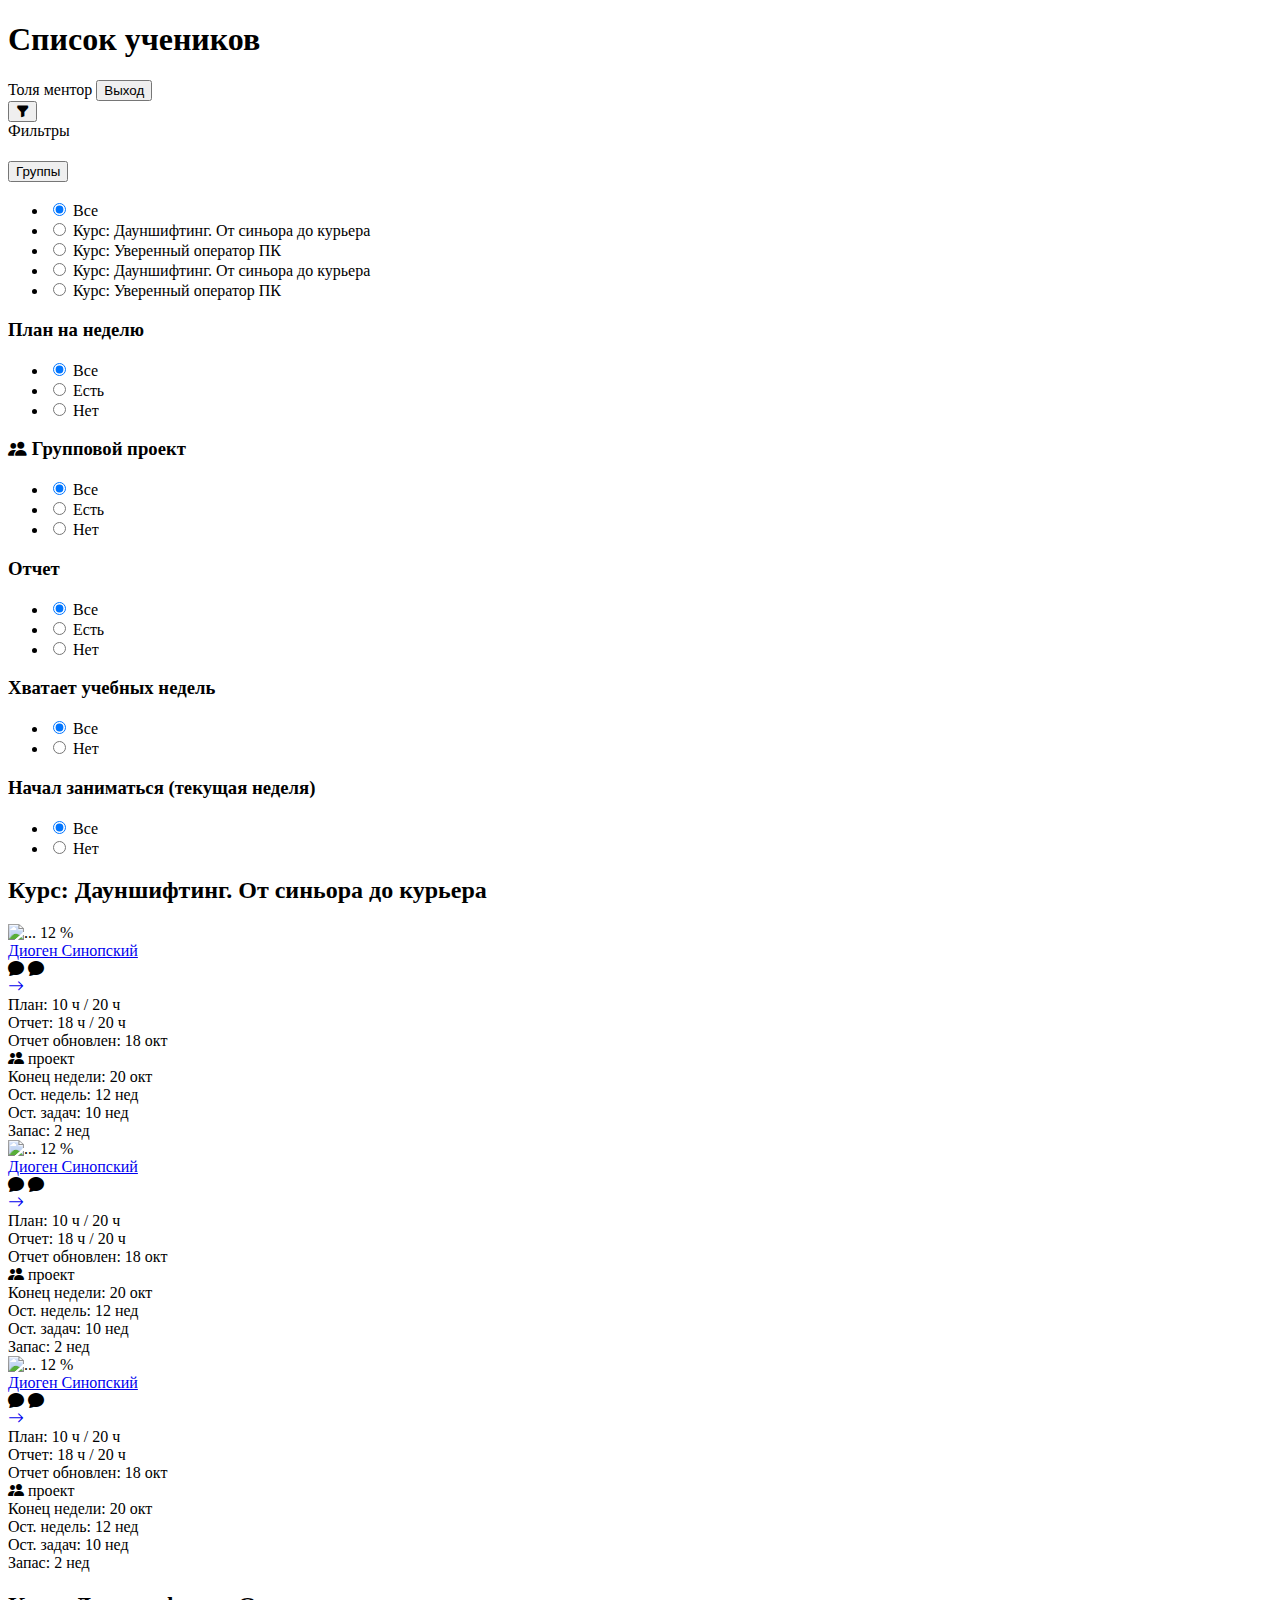
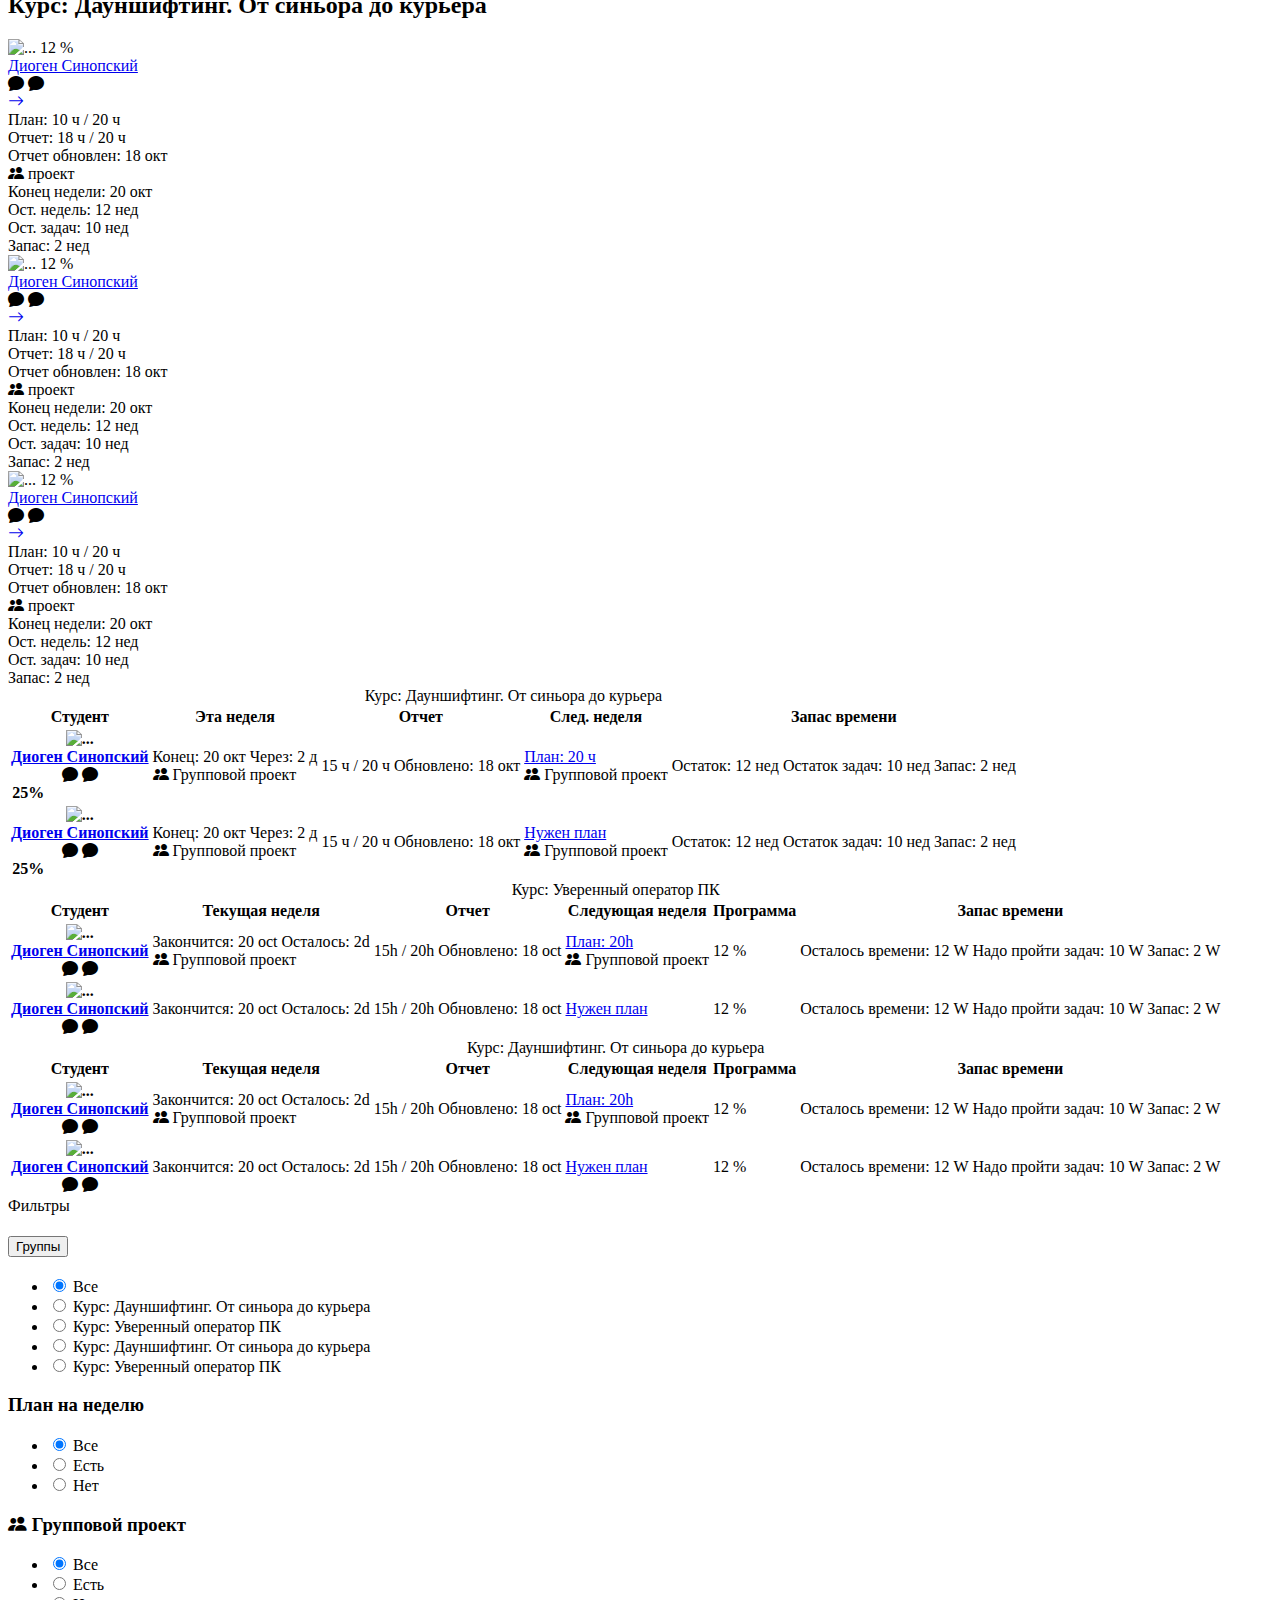
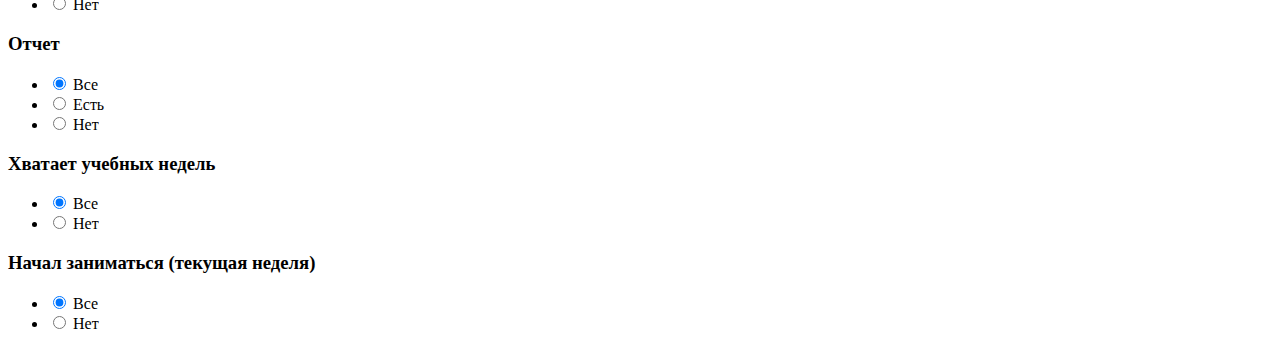
==== commit 825ecdba: "added weekly plan page" ====
--- a/index.html
+++ b/index.html
@@ -2,21 +2,21 @@
 <html lang="ru">
 <head>
   <meta charset="UTF-8">
-  <meta name="viewport" content="width=device-width, initial-scale=1.0">
-  <link rel="stylesheet"href="https://cdn.jsdelivr.net/npm/bootstrap@5.0.2/dist/css/bootstrap.min.css" integrity="sha384-EVSTQN3/azprG1Anm3QDgpJLIm9Nao0Yz1ztcQTwFspd3yD65VohhpuuCOmLASjC" crossorigin="anonymous">
-  <link rel="stylesheet" href="https://cdn.jsdelivr.net/npm/bootstrap-icons@1.5.0/font/bootstrap-icons.css">
+  <meta name="viewport" content="width=device-width, initial-scale=1">
+  <link href="https://cdn.jsdelivr.net/npm/bootstrap@5.0.2/dist/css/bootstrap.min.css" rel="stylesheet" integrity="sha384-EVSTQN3/azprG1Anm3QDgpJLIm9Nao0Yz1ztcQTwFspd3yD65VohhpuuCOmLASjC" crossorigin="anonymous">
+  <link rel="stylesheet" href="https://cdn.jsdelivr.net/npm/bootstrap-icons@1.9.1/font/bootstrap-icons.css">
   <link href="css/custom.css" rel="stylesheet">
   <title>User profile</title>
 </head>
 <body class="container">
-  <!--Loader-->
+  <!--Loader
   <div class="spinner-border text-primary" role="status">
     <span class="visually-hidden">Loading...</span>
-  </div>
-  <!--Error alert-->
+  </div>-->
+  <!--Error alert
   <div class="alert alert-danger" role="alert">
     {Error message}
-  </div>
+  </div>-->
   <header class="row py-3 border-bottom">
     <div class="col-6">
       <h1 class="h3 mb-0">Список учеников</h1>
@@ -27,7 +27,7 @@
       <button type="button" class="btn btn-outline-primary ms-2">Выход</button>
     </div>
   </header>
-  <main class="row main-custom">
+  <main class="row position-relative">
     <div class="dropstart filter-button-custom">
       <button type="button" class="btn d-block d-xl-none" data-bs-toggle="dropdown" aria-expanded="false" id="dropdownMenuClickableInside" data-bs-auto-close="outside">
         <i class="bi bi-funnel-fill text-primary fs-5"></i>
@@ -194,7 +194,7 @@
               <span class="fs-5">12 %</span>
             </div>
             <div class="d-flex flex-column pt-1">
-              <span>Александр Александров</span>
+              <a href="#" data-bs-toggle="tooltip" data-bs-placement="bottom" title="Профиль на внешнем ресурсе">Диоген Синопский</a>
               <div>
                 <i class="bi-chat-fill text-danger"></i>
                 <i class="bi-chat-fill text-warning"></i>
@@ -244,130 +244,278 @@
       <div class="py-4 border-bottom border-2 border-dark">
         <div class="row">
           <div class="col-4">
-            <img src="img/upic.png" class="img-thumbnail img-upic-custom me-2" alt="..."/>
+            <div>
+              <img src="img/upic.png" class="img-thumbnail img-upic-custom me-2" alt="..."/>
+              <span class="fs-5">12 %</span>
+            </div>
             <div class="d-flex flex-column pt-1">
-              <span>Диоген Синопский</span>
+              <a href="#" data-bs-toggle="tooltip" data-bs-placement="bottom" title="Профиль на внешнем ресурсе">Диоген Синопский</a>
               <div>
                 <i class="bi-chat-fill text-danger"></i>
                 <i class="bi-chat-fill text-warning"></i>
               </div>
             </div>
-          </div>
-          <div class="col-4">
-            <span class="row">Недельный план: 20ч</span>
-            <span class="row">Текущая неделя: 10ч / 20ч</span>
-            <span class="row">Отчет: есть</span>
-          </div>
-          <div class="col-4">
-            <span class="row">Учебный план: 12%</span>
-            <span class="row">Осталось времени: 12 нед</span>
-            <span class="row">Осталось задач: 10 нед</span>
-            <span class="row">Запас: 2 нед</span>
+            <a class="btn btn-outline-primary btn-sm mt-3" href="user-profile.html">
+              <i class="bi bi-arrow-right"></i>
+            </a>
+          </div>
+          <div class="col-4 ps-0">
+            <div>
+              <span class="d-block">План:</span>
+              <span class="d-block fw-bolder">10 ч / 20 ч</span>
+            </div>
+            <div class="mt-1">
+              <span class="d-block">Отчет:</span>
+              <span class="fw-bolder"> 18 ч / 20 ч</span>
+            </div>
+            <div class="mt-1">
+              <span class="d-block">Отчет обновлен:</span>
+              <span class="fw-bolder">18 окт</span>
+            </div>
+            <div>
+              <span><i class="bi bi-people-fill fs-5"></i> проект</span>
+            </div>
+          </div>
+          <div class="col-4 ps-0">
+            <div>
+              <span class="d-block">Конец недели:</span>
+              <span class="fw-bolder">20 окт</span>
+            </div>
+            <div class="mt-1">
+              <span class="d-block">Ост. недель:</span>
+              <span class="d-block fw-bolder">12 нед</span>
+            </div>
+            <div class="mt-1">
+              <span class="d-block">Ост. задач:</span>
+              <span class="d-block fw-bolder">10 нед</span>
+            </div>
+            <div class="mt-1">
+              <span>Запас:</span>
+              <span class="fw-bolder"> 2 нед</span>
+            </div>
           </div>
         </div>
       </div>
       <div class="py-4 border-bottom border-2 border-dark">
         <div class="row">
           <div class="col-4">
-            <img src="img/upic.png" class="img-thumbnail img-upic-custom me-2" alt="..."/>
+            <div>
+              <img src="img/upic.png" class="img-thumbnail img-upic-custom me-2" alt="..."/>
+              <span class="fs-5">12 %</span>
+            </div>
             <div class="d-flex flex-column pt-1">
-              <span>Диоген Синопский</span>
+              <a href="#" data-bs-toggle="tooltip" data-bs-placement="bottom" title="Профиль на внешнем ресурсе">Диоген Синопский</a>
               <div>
                 <i class="bi-chat-fill text-danger"></i>
                 <i class="bi-chat-fill text-warning"></i>
               </div>
             </div>
-          </div>
-          <div class="col-4">
-            <span class="row">Недельный план: 20ч</span>
-            <span class="row">Текущая неделя: 10ч / 20ч</span>
-            <span class="row">Отчет: есть</span>
-          </div>
-          <div class="col-4">
-            <span class="row">Учебный план: 12%</span>
-            <span class="row">Осталось времени: 12 нед</span>
-            <span class="row">Осталось задач: 10 нед</span>
-            <span class="row">Запас: 2 нед</span>
+            <a class="btn btn-outline-primary btn-sm mt-3" href="user-profile.html">
+              <i class="bi bi-arrow-right"></i>
+            </a>
+          </div>
+          <div class="col-4 ps-0">
+            <div>
+              <span class="d-block">План:</span>
+              <span class="d-block fw-bolder">10 ч / 20 ч</span>
+            </div>
+            <div class="mt-1">
+              <span class="d-block">Отчет:</span>
+              <span class="fw-bolder"> 18 ч / 20 ч</span>
+            </div>
+            <div class="mt-1">
+              <span class="d-block">Отчет обновлен:</span>
+              <span class="fw-bolder">18 окт</span>
+            </div>
+            <div>
+              <span><i class="bi bi-people-fill fs-5"></i> проект</span>
+            </div>
+          </div>
+          <div class="col-4 ps-0">
+            <div>
+              <span class="d-block">Конец недели:</span>
+              <span class="fw-bolder">20 окт</span>
+            </div>
+            <div class="mt-1">
+              <span class="d-block">Ост. недель:</span>
+              <span class="d-block fw-bolder">12 нед</span>
+            </div>
+            <div class="mt-1">
+              <span class="d-block">Ост. задач:</span>
+              <span class="d-block fw-bolder">10 нед</span>
+            </div>
+            <div class="mt-1">
+              <span>Запас:</span>
+              <span class="fw-bolder"> 2 нед</span>
+            </div>
           </div>
         </div>
       </div>
     </section>
-    <section class="col-12 my-5 d-md-none fs-7">
-      <h2 class="fs-5 pb-4 text-secondary fw-normal border-bottom border-2 border-dark">
-        Курс: Уверенный оператор ПК
-      </h2>
-      <div class="py-4 border-bottom border-2 border-dark">
+    <section class="col-12 mt-5 d-md-none fs-7">
+      <h2 class="fs-5 pb-4 text-secondary fw-normal border-bottom border-2 border-dark">Курс: Дауншифтинг. От синьора до курьера</h2>
+      <div class="pt-2 pb-3 border-bottom border-2 border-dark">
         <div class="row">
           <div class="col-4">
-            <img src="img/upic.png" class="img-thumbnail img-upic-custom me-2" alt="..."/>
+            <div>
+              <img src="img/upic.png" class="img-thumbnail img-upic-custom me-2" alt="..."/>
+              <span class="fs-5">12 %</span>
+            </div>
             <div class="d-flex flex-column pt-1">
-              <span>Диоген Синопский</span>
+              <a href="#" data-bs-toggle="tooltip" data-bs-placement="bottom" title="Профиль на внешнем ресурсе">Диоген Синопский</a>
               <div>
                 <i class="bi-chat-fill text-danger"></i>
                 <i class="bi-chat-fill text-warning"></i>
               </div>
             </div>
-          </div>
-          <div class="col-4">
-            <span class="row">Недельный план: 20ч</span>
-            <span class="row">Текущая неделя: 10ч / 20ч</span>
-            <span class="row">Отчет: есть</span>
-          </div>
-          <div class="col-4">
-            <span class="row">Учебный план: 12%</span>
-            <span class="row">Осталось времени: 12 нед</span>
-            <span class="row">Осталось задач: 10 нед</span>
-            <span class="row">Запас: 2 нед</span>
+            <a class="btn btn-outline-primary btn-sm mt-3" href="user-profile.html">
+              <i class="bi bi-arrow-right"></i>
+            </a>
+          </div>
+          <div class="col-4 ps-0">
+            <div>
+              <span class="d-block">План:</span>
+              <span class="d-block fw-bolder">10 ч / 20 ч</span>
+            </div>
+            <div class="mt-1">
+              <span class="d-block">Отчет:</span>
+              <span class="fw-bolder"> 18 ч / 20 ч</span>
+            </div>
+            <div class="mt-1">
+              <span class="d-block">Отчет обновлен:</span>
+              <span class="fw-bolder">18 окт</span>
+            </div>
+            <div>
+              <span><i class="bi bi-people-fill fs-5"></i> проект</span>
+            </div>
+          </div>
+          <div class="col-4 ps-0">
+            <div>
+              <span class="d-block">Конец недели:</span>
+              <span class="fw-bolder">20 окт</span>
+            </div>
+            <div class="mt-1">
+              <span class="d-block">Ост. недель:</span>
+              <span class="d-block fw-bolder">12 нед</span>
+            </div>
+            <div class="mt-1">
+              <span class="d-block">Ост. задач:</span>
+              <span class="d-block fw-bolder">10 нед</span>
+            </div>
+            <div class="mt-1">
+              <span>Запас:</span>
+              <span class="fw-bolder"> 2 нед</span>
+            </div>
           </div>
         </div>
       </div>
       <div class="py-4 border-bottom border-2 border-dark">
         <div class="row">
           <div class="col-4">
-            <img src="img/upic.png" class="img-thumbnail img-upic-custom me-2" alt="..."/>
+            <div>
+              <img src="img/upic.png" class="img-thumbnail img-upic-custom me-2" alt="..."/>
+              <span class="fs-5">12 %</span>
+            </div>
             <div class="d-flex flex-column pt-1">
-              <span>Диоген Синопский</span>
+              <a href="#" data-bs-toggle="tooltip" data-bs-placement="bottom" title="Профиль на внешнем ресурсе">Диоген Синопский</a>
               <div>
                 <i class="bi-chat-fill text-danger"></i>
                 <i class="bi-chat-fill text-warning"></i>
               </div>
             </div>
-          </div>
-          <div class="col-4">
-            <span class="row">Недельный план: 20ч</span>
-            <span class="row">Текущая неделя: 10ч / 20ч</span>
-            <span class="row">Отчет: есть</span>
-          </div>
-          <div class="col-4">
-            <span class="row">Учебный план: 12%</span>
-            <span class="row">Осталось времени: 12 нед</span>
-            <span class="row">Осталось задач: 10 нед</span>
-            <span class="row">Запас: 2 нед</span>
+            <a class="btn btn-outline-primary btn-sm mt-3" href="user-profile.html">
+              <i class="bi bi-arrow-right"></i>
+            </a>
+          </div>
+          <div class="col-4 ps-0">
+            <div>
+              <span class="d-block">План:</span>
+              <span class="d-block fw-bolder">10 ч / 20 ч</span>
+            </div>
+            <div class="mt-1">
+              <span class="d-block">Отчет:</span>
+              <span class="fw-bolder"> 18 ч / 20 ч</span>
+            </div>
+            <div class="mt-1">
+              <span class="d-block">Отчет обновлен:</span>
+              <span class="fw-bolder">18 окт</span>
+            </div>
+            <div>
+              <span><i class="bi bi-people-fill fs-5"></i> проект</span>
+            </div>
+          </div>
+          <div class="col-4 ps-0">
+            <div>
+              <span class="d-block">Конец недели:</span>
+              <span class="fw-bolder">20 окт</span>
+            </div>
+            <div class="mt-1">
+              <span class="d-block">Ост. недель:</span>
+              <span class="d-block fw-bolder">12 нед</span>
+            </div>
+            <div class="mt-1">
+              <span class="d-block">Ост. задач:</span>
+              <span class="d-block fw-bolder">10 нед</span>
+            </div>
+            <div class="mt-1">
+              <span>Запас:</span>
+              <span class="fw-bolder"> 2 нед</span>
+            </div>
           </div>
         </div>
       </div>
       <div class="py-4 border-bottom border-2 border-dark">
         <div class="row">
           <div class="col-4">
-            <img src="img/upic.png" class="img-thumbnail img-upic-custom me-2" alt="..."/>
+            <div>
+              <img src="img/upic.png" class="img-thumbnail img-upic-custom me-2" alt="..."/>
+              <span class="fs-5">12 %</span>
+            </div>
             <div class="d-flex flex-column pt-1">
-              <span>Диоген Синопский</span>
+              <a href="#" data-bs-toggle="tooltip" data-bs-placement="bottom" title="Профиль на внешнем ресурсе">Диоген Синопский</a>
               <div>
                 <i class="bi-chat-fill text-danger"></i>
                 <i class="bi-chat-fill text-warning"></i>
               </div>
             </div>
-          </div>
-          <div class="col-4">
-            <span class="row">Недельный план: 20ч</span>
-            <span class="row">Текущая неделя: 10ч / 20ч</span>
-            <span class="row">Отчет: есть</span>
-          </div>
-          <div class="col-4">
-            <span class="row">Учебный план: 12%</span>
-            <span class="row">Осталось времени: 12 нед</span>
-            <span class="row">Осталось задач: 10 нед</span>
-            <span class="row">Запас: 2 нед</span>
+            <a class="btn btn-outline-primary btn-sm mt-3" href="user-profile.html">
+              <i class="bi bi-arrow-right"></i>
+            </a>
+          </div>
+          <div class="col-4 ps-0">
+            <div>
+              <span class="d-block">План:</span>
+              <span class="d-block fw-bolder">10 ч / 20 ч</span>
+            </div>
+            <div class="mt-1">
+              <span class="d-block">Отчет:</span>
+              <span class="fw-bolder"> 18 ч / 20 ч</span>
+            </div>
+            <div class="mt-1">
+              <span class="d-block">Отчет обновлен:</span>
+              <span class="fw-bolder">18 окт</span>
+            </div>
+            <div>
+              <span><i class="bi bi-people-fill fs-5"></i> проект</span>
+            </div>
+          </div>
+          <div class="col-4 ps-0">
+            <div>
+              <span class="d-block">Конец недели:</span>
+              <span class="fw-bolder">20 окт</span>
+            </div>
+            <div class="mt-1">
+              <span class="d-block">Ост. недель:</span>
+              <span class="d-block fw-bolder">12 нед</span>
+            </div>
+            <div class="mt-1">
+              <span class="d-block">Ост. задач:</span>
+              <span class="d-block fw-bolder">10 нед</span>
+            </div>
+            <div class="mt-1">
+              <span>Запас:</span>
+              <span class="fw-bolder"> 2 нед</span>
+            </div>
           </div>
         </div>
       </div>
@@ -390,7 +538,7 @@
               <div class="d-flex flex-wrap pt-1">
                 <img src="img/upic.png" class="img-thumbnail img-upic-custom me-2" alt="..."/>
                 <div class="d-flex flex-column">
-                  <span class="fs-6">Диоген Синопский</span>
+                  <a href="#" data-bs-toggle="tooltip" data-bs-placement="bottom" title="Профиль на внешнем ресурсе">Диоген Синопский</a>
                   <div>
                     <i class="bi-chat-fill text-danger"></i>
                     <i class="bi-chat-fill text-warning"></i>
@@ -439,7 +587,7 @@
               <div class="d-flex flex-wrap pt-1">
                 <img src="img/upic.png" class="img-thumbnail img-upic-custom me-2" alt="..."/>
                 <div class="d-flex flex-column">
-                  <span class="fs-6">Диоген Синопский</span>
+                  <a href="#" data-bs-toggle="tooltip" data-bs-placement="bottom" title="Профиль на внешнем ресурсе">Диоген Синопский</a>
                   <div>
                     <i class="bi-chat-fill text-danger"></i>
                     <i class="bi-chat-fill text-warning"></i>
@@ -505,7 +653,7 @@
               <div class="d-flex flex-wrap">
                 <img src="img/upic.png" class="img-thumbnail img-upic-custom me-2" alt="...">
                 <div class="d-flex flex-column pt-1">
-                  <span>Диоген Синопский</span>
+                  <a href="#" data-bs-toggle="tooltip" data-bs-placement="bottom" title="Профиль на внешнем ресурсе">Диоген Синопский</a>
                   <div>
                     <i class="bi-chat-fill text-danger"></i>
                     <i class="bi-chat-fill text-warning"></i>
@@ -552,7 +700,7 @@
               <div class="d-flex flex-wrap">
                 <img src="img/upic.png" class="img-thumbnail img-upic-custom me-2" alt="...">
                 <div class="d-flex flex-column pt-1">
-                  <span>Диоген Синопский</span>
+                  <a href="#" data-bs-toggle="tooltip" data-bs-placement="bottom" title="Профиль на внешнем ресурсе">Диоген Синопский</a>
                   <div>
                     <i class="bi-chat-fill text-danger"></i>
                     <i class="bi-chat-fill text-warning"></i>
@@ -606,7 +754,7 @@
               <div class="d-flex flex-wrap">
                 <img src="img/upic.png" class="img-thumbnail img-upic-custom me-2" alt="...">
                 <div class="d-flex flex-column pt-1">
-                  <span>Диоген Синопский</span>
+                  <a href="#" data-bs-toggle="tooltip" data-bs-placement="bottom" title="Профиль на внешнем ресурсе">Диоген Синопский</a>
                   <div>
                     <i class="bi-chat-fill text-danger"></i>
                     <i class="bi-chat-fill text-warning"></i>
@@ -653,7 +801,7 @@
               <div class="d-flex flex-wrap">
                 <img src="img/upic.png" class="img-thumbnail img-upic-custom me-2" alt="...">
                 <div class="d-flex flex-column pt-1">
-                  <span>Диоген Синопский</span>
+                  <a href="#" data-bs-toggle="tooltip" data-bs-placement="bottom" title="Профиль на внешнем ресурсе">Диоген Синопский</a>
                   <div>
                     <i class="bi-chat-fill text-danger"></i>
                     <i class="bi-chat-fill text-warning"></i>
@@ -840,6 +988,13 @@
       </form>
     </section>
   </main>
-  <script src="https://cdn.jsdelivr.net/npm/bootstrap@5.0.2/dist/js/bootstrap.bundle.min.js" integrity="sha384-MrcW6ZMFYlzcLA8Nl+NtUVF0sA7MsXsP1UyJoMp4YLEuNSfAP+JcXn/tWtIaxVXM" crossorigin="anonymous"></script>
+  <script src="https://cdn.jsdelivr.net/npm/bootstrap@5.2.0-beta1/dist/js/bootstrap.bundle.min.js" integrity="sha384-pprn3073KE6tl6bjs2QrFaJGz5/SUsLqktiwsUTF55Jfv3qYSDhgCecCxMW52nD2" crossorigin="anonymous"></script>
+  <script>
+    // tooltip
+    const tooltipTriggerList = [].slice.call(document.querySelectorAll('[data-bs-toggle="tooltip"]'))
+    const tooltipList = tooltipTriggerList.map(function (tooltipTriggerEl) {
+    return new bootstrap.Tooltip(tooltipTriggerEl)
+    })
+  </script>
 </body>
 </html>
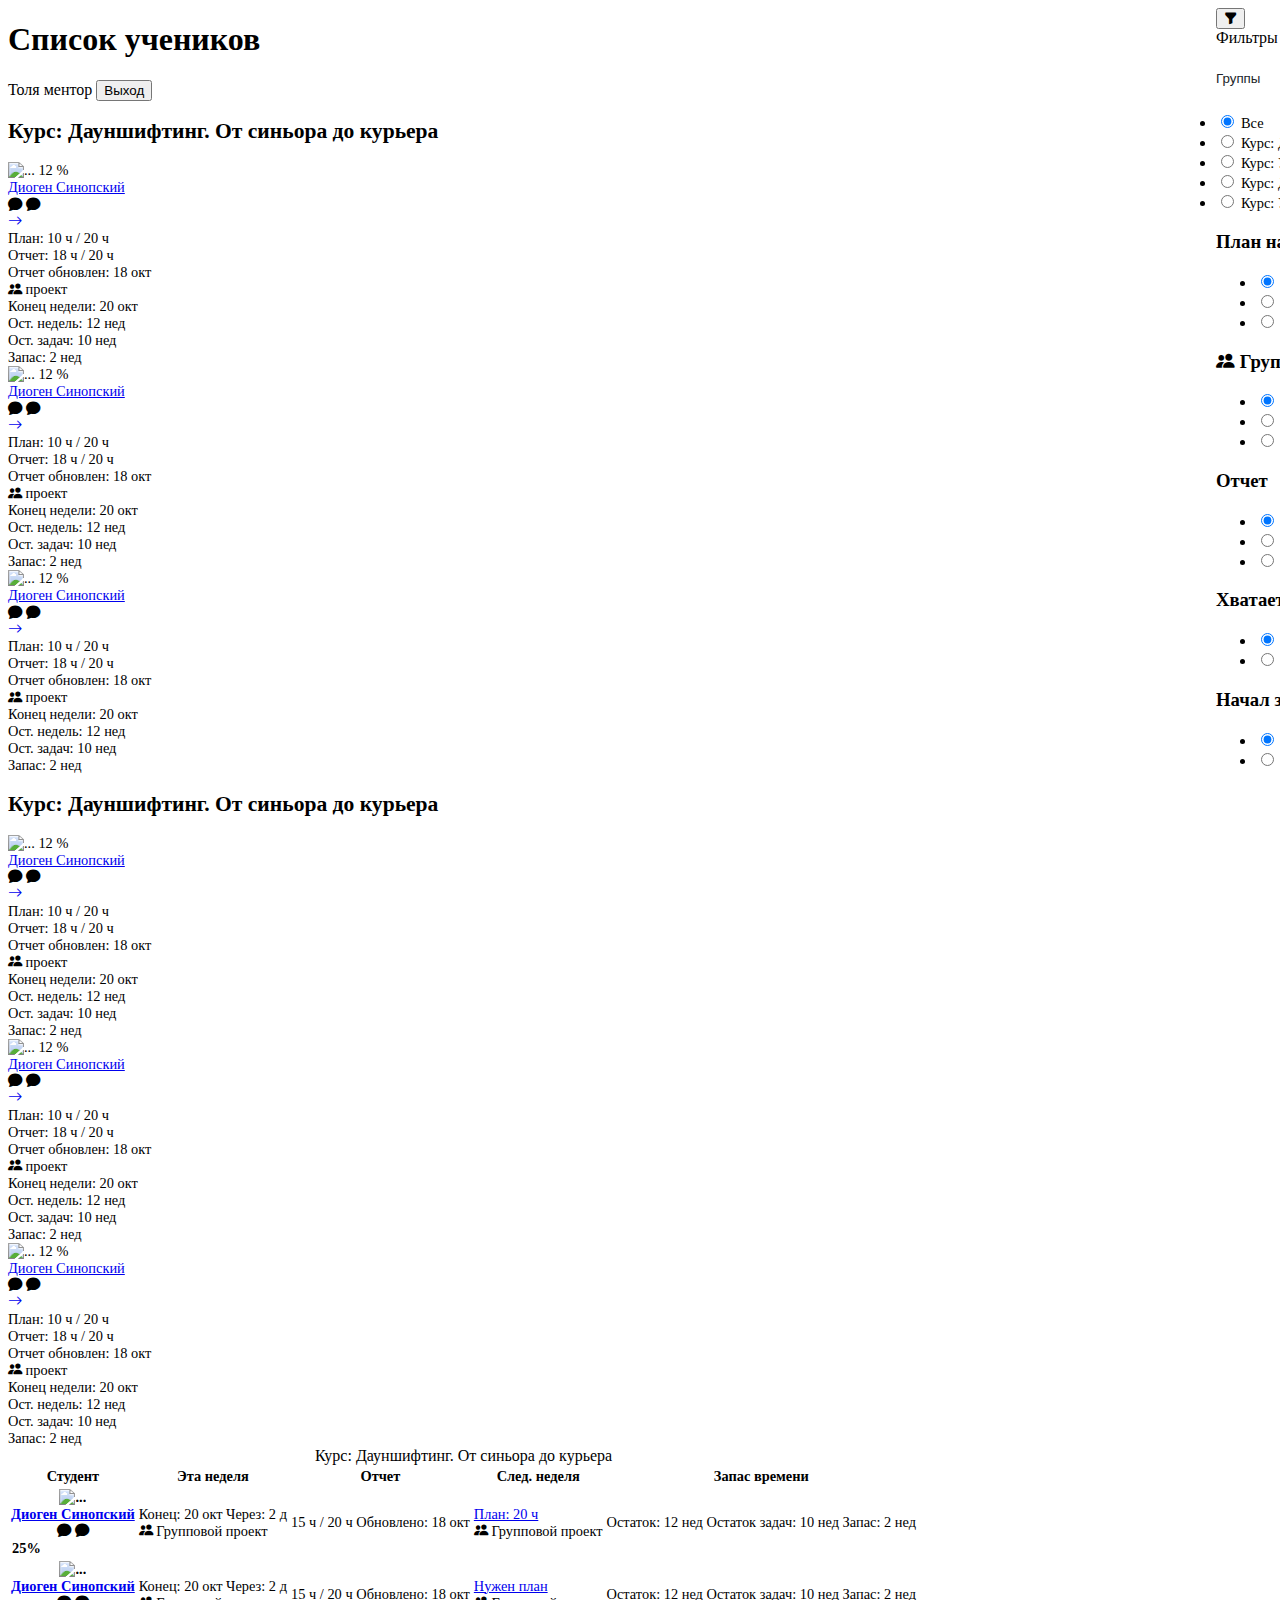
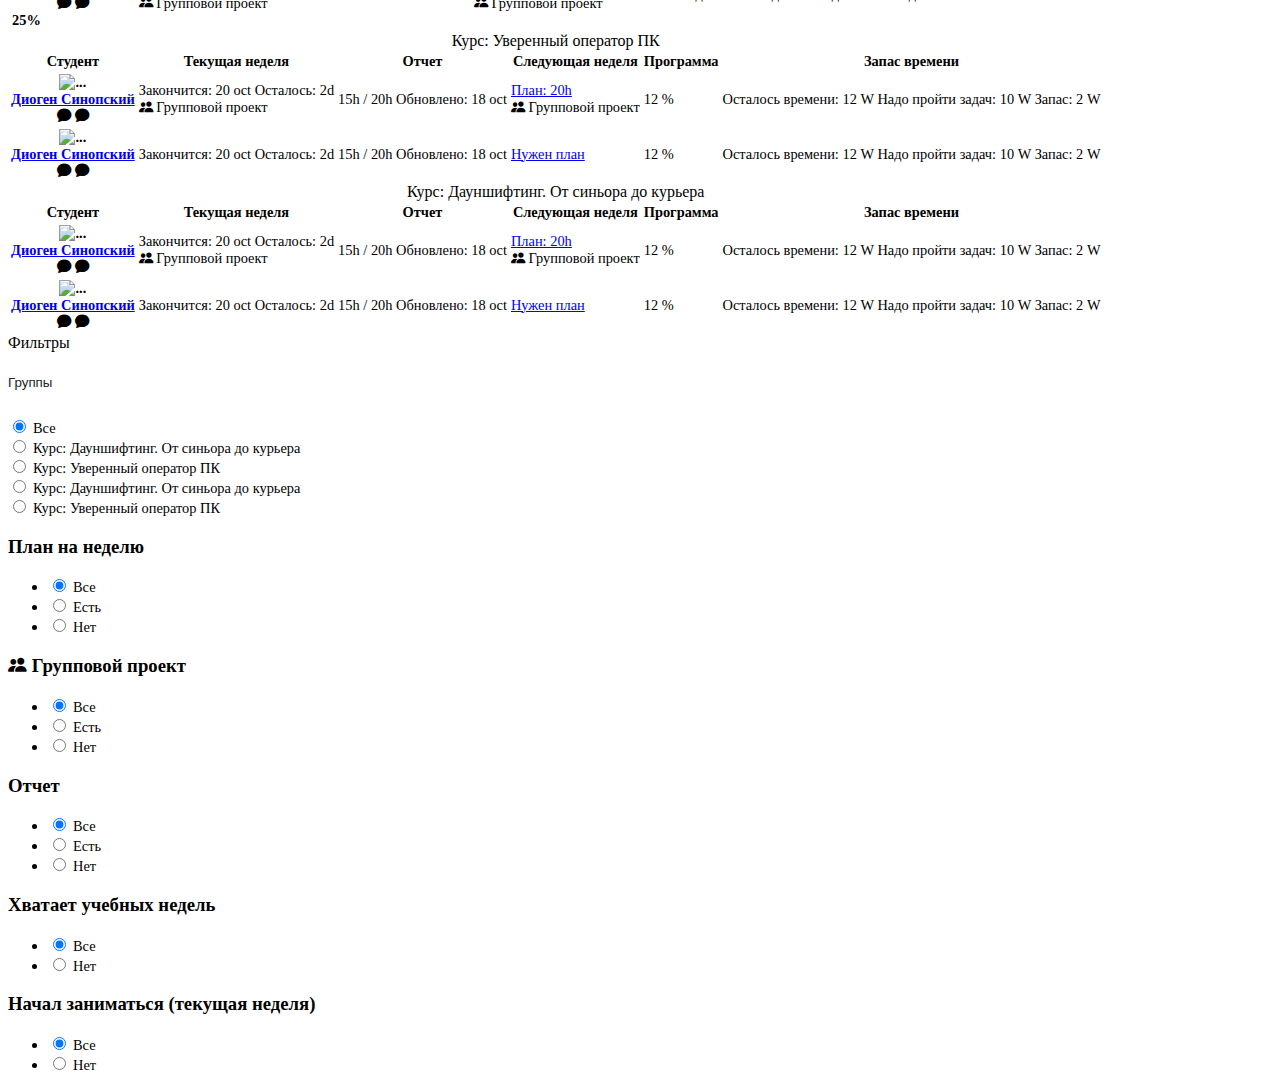
==== commit 2de3a69c: "updated user area page" ====
--- a/index.html
+++ b/index.html
@@ -5,7 +5,7 @@
   <meta name="viewport" content="width=device-width, initial-scale=1">
   <link href="https://cdn.jsdelivr.net/npm/bootstrap@5.0.2/dist/css/bootstrap.min.css" rel="stylesheet" integrity="sha384-EVSTQN3/azprG1Anm3QDgpJLIm9Nao0Yz1ztcQTwFspd3yD65VohhpuuCOmLASjC" crossorigin="anonymous">
   <link rel="stylesheet" href="https://cdn.jsdelivr.net/npm/bootstrap-icons@1.9.1/font/bootstrap-icons.css">
-  <link href="css/custom.css" rel="stylesheet">
+  <link href="css/custom-1.css" rel="stylesheet">
   <title>User profile</title>
 </head>
 <body class="container">
--- a/css/custom-1.css
+++ b/css/custom-1.css
@@ -0,0 +1,74 @@
+.fs-7 {
+  font-size: 0.9rem;
+}
+
+.pt-6 {
+  padding-top: 4rem;
+}
+
+.accordion-body-custom {
+  padding: 0;
+}
+
+.accordion-item-custom {
+  border: none;
+}
+
+.accordion-header-custom {
+  border-bottom: none;
+}
+
+.accordion-button-custom {
+  border: none;
+  padding: 0 0 0.5rem;
+  font-weight: 500;
+}
+
+.accordion-button-custom:not(.collapsed) {
+  color: #212529;
+  background-color: #fff;
+  box-shadow: none;
+}
+
+.accordion-button-custom:focus {
+  border: none;
+  outline: 0;
+  box-shadow: none;
+}
+
+.filter-button-custom {
+  position: absolute;
+  top: 0.5rem;
+  right: 2rem;
+  width: 2rem;
+  height: 2rem;
+}
+
+.dropdown-menu-custom {
+  min-width: 20rem;
+  padding: 0;
+}
+
+.card-body-custom {
+  position: relative;
+}
+
+.btn-hide-custom {
+  position: absolute;
+  top: 0;
+  right: 0;
+}
+
+.img-upic-custom {
+  width: 3rem;
+  height: 3rem;
+}
+
+.img-upic-l-custom {
+  width: 4rem;
+  height: 4rem;
+}
+
+.dropdown-notes-custom {
+  min-width: 25rem;
+}
